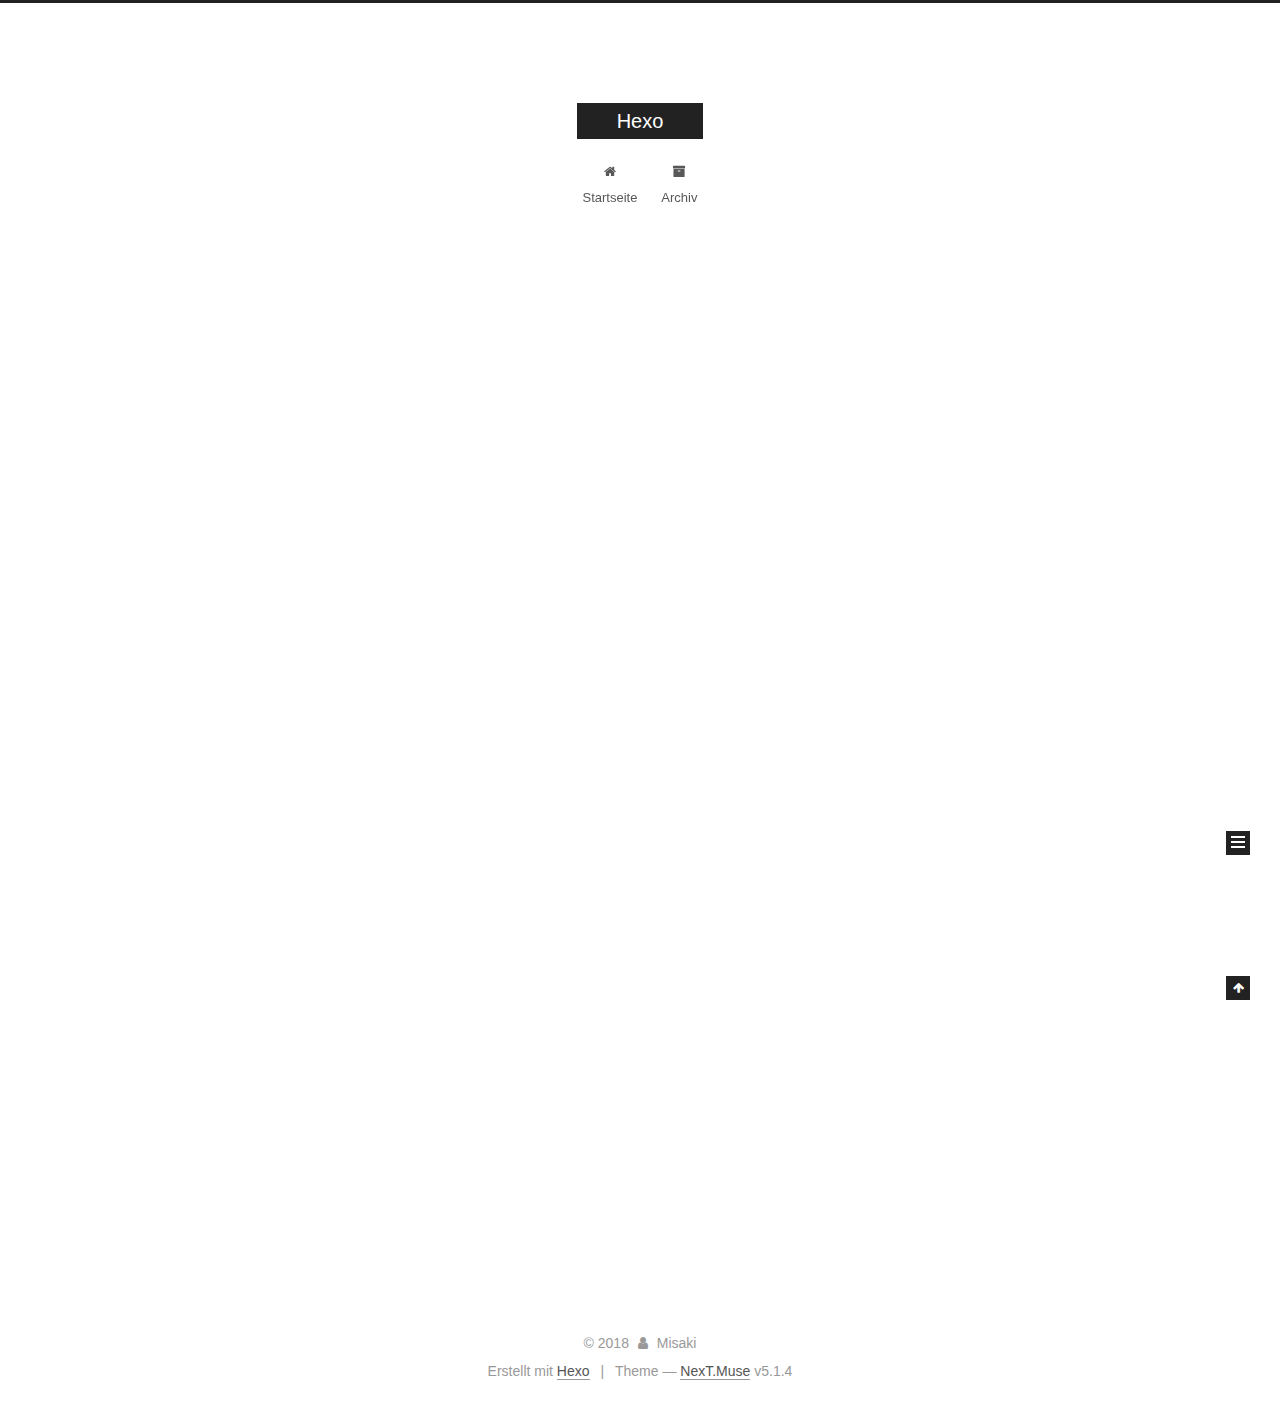
==== index.html @ 9cec0973 "Site updated: 2018-01-31 15:59:02" ====
<!DOCTYPE html>



  


<html class="theme-next muse use-motion" lang="">
<head>
  <meta charset="UTF-8"/>
<meta http-equiv="X-UA-Compatible" content="IE=edge" />
<meta name="viewport" content="width=device-width, initial-scale=1, maximum-scale=1"/>
<meta name="theme-color" content="#222">









<meta http-equiv="Cache-Control" content="no-transform" />
<meta http-equiv="Cache-Control" content="no-siteapp" />
















  
  
  <link href="/lib/fancybox/source/jquery.fancybox.css?v=2.1.5" rel="stylesheet" type="text/css" />







<link href="/lib/font-awesome/css/font-awesome.min.css?v=4.6.2" rel="stylesheet" type="text/css" />

<link href="/css/main.css?v=5.1.4" rel="stylesheet" type="text/css" />


  <link rel="apple-touch-icon" sizes="180x180" href="/images/apple-touch-icon-next.png?v=5.1.4">


  <link rel="icon" type="image/png" sizes="32x32" href="/images/favicon-32x32-next.png?v=5.1.4">


  <link rel="icon" type="image/png" sizes="16x16" href="/images/favicon-16x16-next.png?v=5.1.4">


  <link rel="mask-icon" href="/images/logo.svg?v=5.1.4" color="#222">





  <meta name="keywords" content="Hexo, NexT" />










<meta property="og:type" content="website">
<meta property="og:title" content="Hexo">
<meta property="og:url" content="https://zomflo.github.io/index.html">
<meta property="og:site_name" content="Hexo">
<meta name="twitter:card" content="summary">
<meta name="twitter:title" content="Hexo">



<script type="text/javascript" id="hexo.configurations">
  var NexT = window.NexT || {};
  var CONFIG = {
    root: '/',
    scheme: 'Muse',
    version: '5.1.4',
    sidebar: {"position":"left","display":"post","offset":12,"b2t":false,"scrollpercent":false,"onmobile":false},
    fancybox: true,
    tabs: true,
    motion: {"enable":true,"async":false,"transition":{"post_block":"fadeIn","post_header":"slideDownIn","post_body":"slideDownIn","coll_header":"slideLeftIn","sidebar":"slideUpIn"}},
    duoshuo: {
      userId: '0',
      author: 'Author'
    },
    algolia: {
      applicationID: '',
      apiKey: '',
      indexName: '',
      hits: {"per_page":10},
      labels: {"input_placeholder":"Search for Posts","hits_empty":"We didn't find any results for the search: ${query}","hits_stats":"${hits} results found in ${time} ms"}
    }
  };
</script>



  <link rel="canonical" href="https://zomflo.github.io/"/>





  <title>Hexo</title>
  








</head>

<body itemscope itemtype="http://schema.org/WebPage" lang="">

  
  
    
  

  <div class="container sidebar-position-left 
  page-home">
    <div class="headband"></div>

    <header id="header" class="header" itemscope itemtype="http://schema.org/WPHeader">
      <div class="header-inner"><div class="site-brand-wrapper">
  <div class="site-meta ">
    

    <div class="custom-logo-site-title">
      <a href="/"  class="brand" rel="start">
        <span class="logo-line-before"><i></i></span>
        <span class="site-title">Hexo</span>
        <span class="logo-line-after"><i></i></span>
      </a>
    </div>
      
        <p class="site-subtitle"></p>
      
  </div>

  <div class="site-nav-toggle">
    <button>
      <span class="btn-bar"></span>
      <span class="btn-bar"></span>
      <span class="btn-bar"></span>
    </button>
  </div>
</div>

<nav class="site-nav">
  

  
    <ul id="menu" class="menu">
      
        
        <li class="menu-item menu-item-home">
          <a href="/" rel="section">
            
              <i class="menu-item-icon fa fa-fw fa-home"></i> <br />
            
            Startseite
          </a>
        </li>
      
        
        <li class="menu-item menu-item-archives">
          <a href="/archives/" rel="section">
            
              <i class="menu-item-icon fa fa-fw fa-archive"></i> <br />
            
            Archiv
          </a>
        </li>
      

      
    </ul>
  

  
</nav>



 </div>
    </header>

    <main id="main" class="main">
      <div class="main-inner">
        <div class="content-wrap">
          <div id="content" class="content">
            
  <section id="posts" class="posts-expand">
    
      

  

  
  
  

  <article class="post post-type-normal" itemscope itemtype="http://schema.org/Article">
  
  
  
  <div class="post-block">
    <link itemprop="mainEntityOfPage" href="https://zomflo.github.io/2018/01/31/hello-world/">

    <span hidden itemprop="author" itemscope itemtype="http://schema.org/Person">
      <meta itemprop="name" content="Misaki">
      <meta itemprop="description" content="">
      <meta itemprop="image" content="/images/avatar.gif">
    </span>

    <span hidden itemprop="publisher" itemscope itemtype="http://schema.org/Organization">
      <meta itemprop="name" content="Hexo">
    </span>

    
      <header class="post-header">

        
        
          <h1 class="post-title" itemprop="name headline">
                
                <a class="post-title-link" href="/2018/01/31/hello-world/" itemprop="url">Hello World</a></h1>
        

        <div class="post-meta">
          <span class="post-time">
            
              <span class="post-meta-item-icon">
                <i class="fa fa-calendar-o"></i>
              </span>
              
                <span class="post-meta-item-text">Veröffentlicht am</span>
              
              <time title="Post created" itemprop="dateCreated datePublished" datetime="2018-01-31T15:38:17+08:00">
                2018-01-31
              </time>
            

            

            
          </span>

          

          
            
          

          
          

          

          

          

        </div>
      </header>
    

    
    
    
    <div class="post-body" itemprop="articleBody">

      
      

      
        
          
            <p>Welcome to <a href="https://hexo.io/" target="_blank" rel="noopener">Hexo</a>! This is your very first post. Check <a href="https://hexo.io/docs/" target="_blank" rel="noopener">documentation</a> for more info. If you get any problems when using Hexo, you can find the answer in <a href="https://hexo.io/docs/troubleshooting.html" target="_blank" rel="noopener">troubleshooting</a> or you can ask me on <a href="https://github.com/hexojs/hexo/issues" target="_blank" rel="noopener">GitHub</a>.</p>
<h2 id="Quick-Start"><a href="#Quick-Start" class="headerlink" title="Quick Start"></a>Quick Start</h2><h3 id="Create-a-new-post"><a href="#Create-a-new-post" class="headerlink" title="Create a new post"></a>Create a new post</h3><figure class="highlight bash"><table><tr><td class="gutter"><pre><span class="line">1</span><br></pre></td><td class="code"><pre><span class="line">$ hexo new <span class="string">"My New Post"</span></span><br></pre></td></tr></table></figure>
<p>More info: <a href="https://hexo.io/docs/writing.html" target="_blank" rel="noopener">Writing</a></p>
<h3 id="Run-server"><a href="#Run-server" class="headerlink" title="Run server"></a>Run server</h3><figure class="highlight bash"><table><tr><td class="gutter"><pre><span class="line">1</span><br></pre></td><td class="code"><pre><span class="line">$ hexo server</span><br></pre></td></tr></table></figure>
<p>More info: <a href="https://hexo.io/docs/server.html" target="_blank" rel="noopener">Server</a></p>
<h3 id="Generate-static-files"><a href="#Generate-static-files" class="headerlink" title="Generate static files"></a>Generate static files</h3><figure class="highlight bash"><table><tr><td class="gutter"><pre><span class="line">1</span><br></pre></td><td class="code"><pre><span class="line">$ hexo generate</span><br></pre></td></tr></table></figure>
<p>More info: <a href="https://hexo.io/docs/generating.html" target="_blank" rel="noopener">Generating</a></p>
<h3 id="Deploy-to-remote-sites"><a href="#Deploy-to-remote-sites" class="headerlink" title="Deploy to remote sites"></a>Deploy to remote sites</h3><figure class="highlight bash"><table><tr><td class="gutter"><pre><span class="line">1</span><br></pre></td><td class="code"><pre><span class="line">$ hexo deploy</span><br></pre></td></tr></table></figure>
<p>More info: <a href="https://hexo.io/docs/deployment.html" target="_blank" rel="noopener">Deployment</a></p>

          
        
      
    </div>
    
    
    

    

    

    

    <footer class="post-footer">
      

      

      

      
      
        <div class="post-eof"></div>
      
    </footer>
  </div>
  
  
  
  </article>


    
  </section>

  


          </div>
          


          

        </div>
        
          
  
  <div class="sidebar-toggle">
    <div class="sidebar-toggle-line-wrap">
      <span class="sidebar-toggle-line sidebar-toggle-line-first"></span>
      <span class="sidebar-toggle-line sidebar-toggle-line-middle"></span>
      <span class="sidebar-toggle-line sidebar-toggle-line-last"></span>
    </div>
  </div>

  <aside id="sidebar" class="sidebar">
    
    <div class="sidebar-inner">

      

      

      <section class="site-overview-wrap sidebar-panel sidebar-panel-active">
        <div class="site-overview">
          <div class="site-author motion-element" itemprop="author" itemscope itemtype="http://schema.org/Person">
            
              <p class="site-author-name" itemprop="name">Misaki</p>
              <p class="site-description motion-element" itemprop="description"></p>
          </div>

          <nav class="site-state motion-element">

            
              <div class="site-state-item site-state-posts">
              
                <a href="/archives/">
              
                  <span class="site-state-item-count">1</span>
                  <span class="site-state-item-name">Artikel</span>
                </a>
              </div>
            

            

            

          </nav>

          

          

          
          

          
          

          

        </div>
      </section>

      

      

    </div>
  </aside>


        
      </div>
    </main>

    <footer id="footer" class="footer">
      <div class="footer-inner">
        <div class="copyright">&copy; <span itemprop="copyrightYear">2018</span>
  <span class="with-love">
    <i class="fa fa-user"></i>
  </span>
  <span class="author" itemprop="copyrightHolder">Misaki</span>

  
</div>


  <div class="powered-by">Erstellt mit  <a class="theme-link" target="_blank" href="https://hexo.io">Hexo</a></div>



  <span class="post-meta-divider">|</span>



  <div class="theme-info">Theme &mdash; <a class="theme-link" target="_blank" href="https://github.com/iissnan/hexo-theme-next">NexT.Muse</a> v5.1.4</div>




        







        
      </div>
    </footer>

    
      <div class="back-to-top">
        <i class="fa fa-arrow-up"></i>
        
      </div>
    

    

  </div>

  

<script type="text/javascript">
  if (Object.prototype.toString.call(window.Promise) !== '[object Function]') {
    window.Promise = null;
  }
</script>









  












  
  
    <script type="text/javascript" src="/lib/jquery/index.js?v=2.1.3"></script>
  

  
  
    <script type="text/javascript" src="/lib/fastclick/lib/fastclick.min.js?v=1.0.6"></script>
  

  
  
    <script type="text/javascript" src="/lib/jquery_lazyload/jquery.lazyload.js?v=1.9.7"></script>
  

  
  
    <script type="text/javascript" src="/lib/velocity/velocity.min.js?v=1.2.1"></script>
  

  
  
    <script type="text/javascript" src="/lib/velocity/velocity.ui.min.js?v=1.2.1"></script>
  

  
  
    <script type="text/javascript" src="/lib/fancybox/source/jquery.fancybox.pack.js?v=2.1.5"></script>
  


  


  <script type="text/javascript" src="/js/src/utils.js?v=5.1.4"></script>

  <script type="text/javascript" src="/js/src/motion.js?v=5.1.4"></script>



  
  

  

  


  <script type="text/javascript" src="/js/src/bootstrap.js?v=5.1.4"></script>



  


  




	





  





  












  





  

  

  

  
  

  

  

  

</body>
</html>
---- css/main.css ----
/* normalize.css v3.0.2 | MIT License | git.io/normalize */
html {
  font-family: sans-serif; /* 1 */
  -ms-text-size-adjust: 100%; /* 2 */
  -webkit-text-size-adjust: 100%; /* 2 */
}
body {
  margin: 0;
}
article,
aside,
details,
figcaption,
figure,
footer,
header,
hgroup,
main,
menu,
nav,
section,
summary {
  display: block;
}
audio,
canvas,
progress,
video {
  display: inline-block; /* 1 */
  vertical-align: baseline; /* 2 */
}
audio:not([controls]) {
  display: none;
  height: 0;
}
[hidden],
template {
  display: none;
}
a {
  background-color: transparent;
}
a:active,
a:hover {
  outline: 0;
}
abbr[title] {
  border-bottom: 1px dotted;
}
b,
strong {
  font-weight: bold;
}
dfn {
  font-style: italic;
}
h1 {
  font-size: 2em;
  margin: 0.67em 0;
}
mark {
  background: #ff0;
  color: #000;
}
small {
  font-size: 80%;
}
sub,
sup {
  font-size: 75%;
  line-height: 0;
  position: relative;
  vertical-align: baseline;
}
sup {
  top: -0.5em;
}
sub {
  bottom: -0.25em;
}
img {
  border: 0;
}
svg:not(:root) {
  overflow: hidden;
}
figure {
  margin: 1em 40px;
}
hr {
  -moz-box-sizing: content-box;
  box-sizing: content-box;
  height: 0;
}
pre {
  overflow: auto;
}
code,
kbd,
pre,
samp {
  font-family: monospace, monospace;
  font-size: 1em;
}
button,
input,
optgroup,
select,
textarea {
  color: inherit; /* 1 */
  font: inherit; /* 2 */
  margin: 0; /* 3 */
}
button {
  overflow: visible;
}
button,
select {
  text-transform: none;
}
button,
html input[type="button"],
input[type="reset"],
input[type="submit"] {
  -webkit-appearance: button; /* 2 */
  cursor: pointer; /* 3 */
}
button[disabled],
html input[disabled] {
  cursor: default;
}
button::-moz-focus-inner,
input::-moz-focus-inner {
  border: 0;
  padding: 0;
}
input {
  line-height: normal;
}
input[type="checkbox"],
input[type="radio"] {
  box-sizing: border-box; /* 1 */
  padding: 0; /* 2 */
}
input[type="number"]::-webkit-inner-spin-button,
input[type="number"]::-webkit-outer-spin-button {
  height: auto;
}
input[type="search"] {
  -webkit-appearance: textfield; /* 1 */
  -moz-box-sizing: content-box;
  -webkit-box-sizing: content-box; /* 2 */
  box-sizing: content-box;
}
input[type="search"]::-webkit-search-cancel-button,
input[type="search"]::-webkit-search-decoration {
  -webkit-appearance: none;
}
fieldset {
  border: 1px solid #c0c0c0;
  margin: 0 2px;
  padding: 0.35em 0.625em 0.75em;
}
legend {
  border: 0; /* 1 */
  padding: 0; /* 2 */
}
textarea {
  overflow: auto;
}
optgroup {
  font-weight: bold;
}
table {
  border-collapse: collapse;
  border-spacing: 0;
}
td,
th {
  padding: 0;
}
::selection {
  background: #262a30;
  color: #fff;
}
body {
  position: relative;
  font-family: 'Lato', "PingFang SC", "Microsoft YaHei", sans-serif;
  font-size: 14px;
  line-height: 2;
  color: #555;
  background: #fff;
}
@media (max-width: 767px) {
  body {
    padding-right: 0 !important;
  }
}
@media (min-width: 768px) and (max-width: 991px) {
  body {
    padding-right: 0 !important;
  }
}
@media (min-width: 1600px) {
  body {
    font-size: 16px;
  }
}
h1,
h2,
h3,
h4,
h5,
h6 {
  margin: 0;
  padding: 0;
  font-weight: bold;
  line-height: 1.5;
  font-family: 'Lato', "PingFang SC", "Microsoft YaHei", sans-serif;
}
h2,
h3,
h4,
h5,
h6 {
  margin: 20px 0 15px;
}
h1 {
  font-size: 22px;
}
@media (max-width: 767px) {
  h1 {
    font-size: 18px;
  }
}
h2 {
  font-size: 20px;
}
@media (max-width: 767px) {
  h2 {
    font-size: 16px;
  }
}
h3 {
  font-size: 18px;
}
@media (max-width: 767px) {
  h3 {
    font-size: 14px;
  }
}
h4 {
  font-size: 16px;
}
@media (max-width: 767px) {
  h4 {
    font-size: 12px;
  }
}
h5 {
  font-size: 14px;
}
@media (max-width: 767px) {
  h5 {
    font-size: 10px;
  }
}
h6 {
  font-size: 12px;
}
@media (max-width: 767px) {
  h6 {
    font-size: 8px;
  }
}
p {
  margin: 0 0 20px 0;
}
a {
  color: #555;
  text-decoration: none;
  outline: none;
  border-bottom: 1px solid #999;
  word-wrap: break-word;
}
a:hover {
  color: #222;
  border-bottom-color: #222;
}
blockquote {
  margin: 0;
  padding: 0;
}
img {
  display: block;
  margin: auto;
  max-width: 100%;
  height: auto;
}
hr {
  margin: 40px 0;
  height: 3px;
  border: none;
  background-color: #ddd;
  background-image: repeating-linear-gradient(-45deg, #fff, #fff 4px, transparent 4px, transparent 8px);
}
blockquote {
  padding: 0 15px;
  color: #666;
  border-left: 4px solid #ddd;
}
blockquote cite::before {
  content: "-";
  padding: 0 5px;
}
dt {
  font-weight: 700;
}
dd {
  margin: 0;
  padding: 0;
}
kbd {
  border: 1px solid #ccc;
  border-radius: 0.2em;
  box-shadow: 0.1em 0.1em 0.2em rgba(0,0,0,0.1);
  background-color: #f9f9f9;
  font-family: inherit;
  background-image: -webkit-linear-gradient(top, #eee, #fff, #eee);
  padding: 0.1em 0.3em;
  white-space: nowrap;
}
.text-left {
  text-align: left;
}
.text-center {
  text-align: center;
}
.text-right {
  text-align: right;
}
.text-justify {
  text-align: justify;
}
.text-nowrap {
  white-space: nowrap;
}
.text-lowercase {
  text-transform: lowercase;
}
.text-uppercase {
  text-transform: uppercase;
}
.text-capitalize {
  text-transform: capitalize;
}
.center-block {
  display: block;
  margin-left: auto;
  margin-right: auto;
}
.clearfix:before,
.clearfix:after {
  content: " ";
  display: table;
}
.clearfix:after {
  clear: both;
}
.pullquote {
  width: 45%;
}
.pullquote.left {
  float: left;
  margin-left: 5px;
  margin-right: 10px;
}
.pullquote.right {
  float: right;
  margin-left: 10px;
  margin-right: 5px;
}
.affix.affix.affix {
  position: fixed;
}
.translation {
  margin-top: -20px;
  font-size: 14px;
  color: #999;
}
.scrollbar-measure {
  width: 100px;
  height: 100px;
  overflow: scroll;
  position: absolute;
  top: -9999px;
}
.use-motion .motion-element {
  opacity: 0;
}
table {
  margin: 20px 0;
  width: 100%;
  border-collapse: collapse;
  border-spacing: 0;
  border: 1px solid #ddd;
  font-size: 14px;
  table-layout: fixed;
  word-wrap: break-all;
}
table>tbody>tr:nth-of-type(odd) {
  background-color: #f9f9f9;
}
table>tbody>tr:hover {
  background-color: #f5f5f5;
}
caption,
th,
td {
  padding: 8px;
  text-align: left;
  vertical-align: middle;
  font-weight: normal;
}
th,
td {
  border-bottom: 3px solid #ddd;
  border-right: 1px solid #eee;
}
th {
  padding-bottom: 10px;
  font-weight: 700;
}
td {
  border-bottom-width: 1px;
}
html,
body {
  height: 100%;
}
.container {
  position: relative;
  min-height: 100%;
}
.header-inner {
  margin: 0 auto;
  padding: 100px 0 70px;
  width: 700px;
}
@media (min-width: 1600px) {
  .container .header-inner {
    width: 900px;
  }
}
.main {
  padding-bottom: 150px;
}
.main-inner {
  margin: 0 auto;
  width: 700px;
}
@media (min-width: 1600px) {
  .container .main-inner {
    width: 900px;
  }
}
.footer {
  position: absolute;
  left: 0;
  bottom: 0;
  width: 100%;
  min-height: 50px;
}
.footer-inner {
  box-sizing: border-box;
  margin: 20px auto;
  width: 700px;
}
@media (min-width: 1600px) {
  .container .footer-inner {
    width: 900px;
  }
}
pre,
.highlight {
  overflow: auto;
  margin: 20px 0;
  padding: 0;
  font-size: 13px;
  color: #4d4d4c;
  background: #f7f7f7;
  line-height: 1.6;
}
pre,
code {
  font-family: consolas, Menlo, "PingFang SC", "Microsoft YaHei", monospace;
}
code {
  padding: 2px 4px;
  word-wrap: break-word;
  color: #555;
  background: #eee;
  border-radius: 3px;
  font-size: 13px;
}
pre {
  padding: 10px;
}
pre code {
  padding: 0;
  color: #4d4d4c;
  background: none;
  text-shadow: none;
}
.highlight {
  border-radius: 1px;
}
.highlight pre {
  border: none;
  margin: 0;
  padding: 10px 0;
}
.highlight table {
  margin: 0;
  width: auto;
  border: none;
}
.highlight td {
  border: none;
  padding: 0;
}
.highlight figcaption {
  font-size: 1em;
  color: #4d4d4c;
  line-height: 1em;
  margin-bottom: 1em;
}
.highlight figcaption:before,
.highlight figcaption:after {
  content: " ";
  display: table;
}
.highlight figcaption:after {
  clear: both;
}
.highlight figcaption a {
  float: right;
  color: #4d4d4c;
}
.highlight figcaption a:hover {
  border-bottom-color: #4d4d4c;
}
.highlight .gutter pre {
  padding-left: 10px;
  padding-right: 10px;
  color: #869194;
  text-align: right;
  background-color: #eff2f3;
}
.highlight .code pre {
  width: 100%;
  padding-left: 10px;
  padding-right: 10px;
  background-color: #f7f7f7;
}
.highlight .line {
  height: 20px;
}
.gutter {
  -webkit-user-select: none;
  -moz-user-select: none;
  -ms-user-select: none;
  user-select: none;
}
.gist table {
  width: auto;
}
.gist table td {
  border: none;
}
pre .deletion {
  background: #fdd;
}
pre .addition {
  background: #dfd;
}
pre .meta {
  color: #8959a8;
}
pre .comment {
  color: #8e908c;
}
pre .variable,
pre .attribute,
pre .tag,
pre .regexp,
pre .ruby .constant,
pre .xml .tag .title,
pre .xml .pi,
pre .xml .doctype,
pre .html .doctype,
pre .css .id,
pre .css .class,
pre .css .pseudo {
  color: #c82829;
}
pre .number,
pre .preprocessor,
pre .built_in,
pre .literal,
pre .params,
pre .constant,
pre .command {
  color: #f5871f;
}
pre .ruby .class .title,
pre .css .rules .attribute,
pre .string,
pre .value,
pre .inheritance,
pre .header,
pre .ruby .symbol,
pre .xml .cdata,
pre .special,
pre .number,
pre .formula {
  color: #718c00;
}
pre .title,
pre .css .hexcolor {
  color: #3e999f;
}
pre .function,
pre .python .decorator,
pre .python .title,
pre .ruby .function .title,
pre .ruby .title .keyword,
pre .perl .sub,
pre .javascript .title,
pre .coffeescript .title {
  color: #4271ae;
}
pre .keyword,
pre .javascript .function {
  color: #8959a8;
}
.full-image.full-image.full-image.full-image {
  border: none;
  max-width: 100%;
  width: auto;
  margin: 20px auto 25px;
}
@media (min-width: 992px) {
  .full-image.full-image.full-image.full-image {
    max-width: none;
    width: 110%;
    margin: 25px -5%;
  }
}
.blockquote-center,
.page-home .post-type-quote blockquote,
.page-post-detail .post-type-quote blockquote {
  position: relative;
  margin: 40px 0;
  padding: 0;
  border-left: none;
  text-align: center;
}
.blockquote-center::before,
.page-home .post-type-quote blockquote::before,
.page-post-detail .post-type-quote blockquote::before,
.blockquote-center::after,
.page-home .post-type-quote blockquote::after,
.page-post-detail .post-type-quote blockquote::after {
  position: absolute;
  content: ' ';
  display: block;
  width: 100%;
  height: 24px;
  opacity: 0.2;
  background-repeat: no-repeat;
  background-position: 0 -6px;
  background-size: 22px 22px;
}
.blockquote-center::before,
.page-home .post-type-quote blockquote::before,
.page-post-detail .post-type-quote blockquote::before {
  top: -20px;
  background-image: url("../images/quote-l.svg");
  border-top: 1px solid #ccc;
}
.blockquote-center::after,
.page-home .post-type-quote blockquote::after,
.page-post-detail .post-type-quote blockquote::after {
  bottom: -20px;
  background-image: url("../images/quote-r.svg");
  border-bottom: 1px solid #ccc;
  background-position: 100% 8px;
}
.blockquote-center p,
.page-home .post-type-quote blockquote p,
.page-post-detail .post-type-quote blockquote p,
.blockquote-center div,
.page-home .post-type-quote blockquote div,
.page-post-detail .post-type-quote blockquote div {
  text-align: center;
}
.post .post-body .group-picture img {
  box-sizing: border-box;
  padding: 0 3px;
  border: none;
}
.post .group-picture-row {
  overflow: hidden;
  margin-top: 6px;
}
.post .group-picture-row:first-child {
  margin-top: 0;
}
.post .group-picture-column {
  float: left;
}
.page-post-detail .post-body .group-picture-column {
  float: none;
  margin-top: 10px;
  width: auto !important;
}
.page-post-detail .post-body .group-picture-column img {
  margin: 0 auto;
}
.page-archive .group-picture-container {
  overflow: hidden;
}
.page-archive .group-picture-row {
  float: left;
}
.page-archive .group-picture-row:first-child {
  margin-top: 6px;
}
.page-archive .group-picture-column {
  max-width: 150px;
  max-height: 150px;
}
.post-body .note {
  position: relative;
  padding: 15px;
  margin-bottom: 20px;
  border: 1px solid #eee;
  border-left-width: 5px;
  border-radius: 3px;
}
.post-body .note h2,
.post-body .note h3,
.post-body .note h4,
.post-body .note h5,
.post-body .note h6 {
  margin-top: 0;
  margin-bottom: 0;
  border-bottom: initial;
  padding-top: 0 !important;
}
.post-body .note p:first-child,
.post-body .note ul:first-child,
.post-body .note ol:first-child,
.post-body .note table:first-child,
.post-body .note pre:first-child,
.post-body .note blockquote:first-child {
  margin-top: 0;
}
.post-body .note p:last-child,
.post-body .note ul:last-child,
.post-body .note ol:last-child,
.post-body .note table:last-child,
.post-body .note pre:last-child,
.post-body .note blockquote:last-child {
  margin-bottom: 0;
}
.post-body .note.default {
  border-left-color: #777;
}
.post-body .note.default h2,
.post-body .note.default h3,
.post-body .note.default h4,
.post-body .note.default h5,
.post-body .note.default h6 {
  color: #777;
}
.post-body .note.primary {
  border-left-color: #6f42c1;
}
.post-body .note.primary h2,
.post-body .note.primary h3,
.post-body .note.primary h4,
.post-body .note.primary h5,
.post-body .note.primary h6 {
  color: #6f42c1;
}
.post-body .note.info {
  border-left-color: #428bca;
}
.post-body .note.info h2,
.post-body .note.info h3,
.post-body .note.info h4,
.post-body .note.info h5,
.post-body .note.info h6 {
  color: #428bca;
}
.post-body .note.success {
  border-left-color: #5cb85c;
}
.post-body .note.success h2,
.post-body .note.success h3,
.post-body .note.success h4,
.post-body .note.success h5,
.post-body .note.success h6 {
  color: #5cb85c;
}
.post-body .note.warning {
  border-left-color: #f0ad4e;
}
.post-body .note.warning h2,
.post-body .note.warning h3,
.post-body .note.warning h4,
.post-body .note.warning h5,
.post-body .note.warning h6 {
  color: #f0ad4e;
}
.post-body .note.danger {
  border-left-color: #d9534f;
}
.post-body .note.danger h2,
.post-body .note.danger h3,
.post-body .note.danger h4,
.post-body .note.danger h5,
.post-body .note.danger h6 {
  color: #d9534f;
}
.post-body .label {
  display: inline;
  padding: 0 2px;
  white-space: nowrap;
}
.post-body .label.default {
  background-color: #f0f0f0;
}
.post-body .label.primary {
  background-color: #efe6f7;
}
.post-body .label.info {
  background-color: #e5f2f8;
}
.post-body .label.success {
  background-color: #e7f4e9;
}
.post-body .label.warning {
  background-color: #fcf6e1;
}
.post-body .label.danger {
  background-color: #fae8eb;
}
.post-body .tabs {
  position: relative;
  display: block;
  margin-bottom: 20px;
  padding-top: 10px;
}
.post-body .tabs ul.nav-tabs {
  margin: 0;
  padding: 0;
  display: flex;
  margin-bottom: -1px;
}
@media (max-width: 413px) {
  .post-body .tabs ul.nav-tabs {
    display: block;
    margin-bottom: 5px;
  }
}
.post-body .tabs ul.nav-tabs li.tab {
  list-style-type: none !important;
  margin: 0 0.25em 0 0;
  border-top: 3px solid transparent;
  border-left: 1px solid transparent;
  border-right: 1px solid transparent;
}
@media (max-width: 413px) {
  .post-body .tabs ul.nav-tabs li.tab {
    margin: initial;
    border-top: 1px solid transparent;
    border-left: 3px solid transparent;
    border-right: 1px solid transparent;
    border-bottom: 1px solid transparent;
  }
}
.post-body .tabs ul.nav-tabs li.tab a {
  outline: 0;
  border-bottom: initial;
  display: block;
  line-height: 1.8em;
  padding: 0.25em 0.75em;
  transition-duration: 0.2s;
  transition-timing-function: ease-out;
  transition-delay: 0s;
}
.post-body .tabs ul.nav-tabs li.tab a i {
  width: 1.285714285714286em;
}
.post-body .tabs ul.nav-tabs li.tab.active {
  border-top: 3px solid #fc6423;
  border-left: 1px solid #ddd;
  border-right: 1px solid #ddd;
  background-color: #fff;
}
@media (max-width: 413px) {
  .post-body .tabs ul.nav-tabs li.tab.active {
    border-top: 1px solid #ddd;
    border-left: 3px solid #fc6423;
    border-right: 1px solid #ddd;
    border-bottom: 1px solid #ddd;
  }
}
.post-body .tabs ul.nav-tabs li.tab.active a {
  cursor: default;
  color: #555;
}
.post-body .tabs .tab-content {
  background-color: #fff;
}
.post-body .tabs .tab-content .tab-pane {
  border: 1px solid #ddd;
  padding: 20px 20px 0 20px;
}
.post-body .tabs .tab-content .tab-pane:not(.active) {
  display: none !important;
}
.post-body .tabs .tab-content .tab-pane.active {
  display: block !important;
}
.btn {
  display: inline-block;
  padding: 0 20px;
  font-size: 14px;
  color: #fff;
  background: #222;
  border: 2px solid #222;
  text-decoration: none;
  border-radius: 0;
  transition-property: background-color;
  transition-duration: 0.2s;
  transition-timing-function: ease-in-out;
  transition-delay: 0s;
  line-height: 2;
}
.btn:hover {
  border-color: #222;
  color: #222;
  background: #fff;
}
.btn +.btn {
  margin: 0 0 8px 8px;
}
.btn .fa-fw {
  width: 1.285714285714286em;
  text-align: left;
}
.btn-bar {
  display: block;
  width: 22px;
  height: 2px;
  background: #555;
  border-radius: 1px;
}
.btn-bar+.btn-bar {
  margin-top: 4px;
}
.pagination {
  margin: 120px 0 40px;
  text-align: center;
  border-top: 1px solid #eee;
}
.page-number-basic,
.pagination .prev,
.pagination .next,
.pagination .page-number,
.pagination .space {
  display: inline-block;
  position: relative;
  top: -1px;
  margin: 0 10px;
  padding: 0 11px;
}
@media (max-width: 767px) {
  .page-number-basic,
  .pagination .prev,
  .pagination .next,
  .pagination .page-number,
  .pagination .space {
    margin: 0 5px;
  }
}
.pagination .prev,
.pagination .next,
.pagination .page-number {
  border-bottom: 0;
  border-top: 1px solid #eee;
  transition-property: border-color;
  transition-duration: 0.2s;
  transition-timing-function: ease-in-out;
  transition-delay: 0s;
}
.pagination .prev:hover,
.pagination .next:hover,
.pagination .page-number:hover {
  border-top-color: #222;
}
.pagination .space {
  padding: 0;
  margin: 0;
}
.pagination .prev {
  margin-left: 0;
}
.pagination .next {
  margin-right: 0;
}
.pagination .page-number.current {
  color: #fff;
  background: #ccc;
  border-top-color: #ccc;
}
@media (max-width: 767px) {
  .pagination {
    border-top: none;
  }
  .pagination .prev,
  .pagination .next,
  .pagination .page-number {
    margin-bottom: 10px;
    border-top: 0;
    border-bottom: 1px solid #eee;
    padding: 0 10px;
  }
  .pagination .prev:hover,
  .pagination .next:hover,
  .pagination .page-number:hover {
    border-bottom-color: #222;
  }
}
.comments {
  margin: 60px 20px 0;
}
.tag-cloud {
  text-align: center;
}
.tag-cloud a {
  display: inline-block;
  margin: 10px;
}
.back-to-top {
  box-sizing: border-box;
  position: fixed;
  bottom: -100px;
  right: 30px;
  z-index: 1050;
  padding: 0 6px;
  width: 24px;
  background: #222;
  font-size: 12px;
  opacity: 1;
  color: #fff;
  cursor: pointer;
  text-align: center;
  -webkit-transform: translateZ(0);
  transition-property: bottom;
  transition-duration: 0.2s;
  transition-timing-function: ease-in-out;
  transition-delay: 0s;
}
@media (min-width: 768px) and (max-width: 991px) {
  .back-to-top {
    display: none !important;
  }
}
@media (max-width: 767px) {
  .back-to-top {
    display: none !important;
  }
}
.back-to-top.back-to-top-on {
  bottom: 19px;
}
.header {
  background: transparent;
}
.header-inner {
  position: relative;
}
.headband {
  height: 3px;
  background: #222;
}
.site-meta {
  margin: 0;
  text-align: center;
}
@media (max-width: 767px) {
  .site-meta {
    text-align: center;
  }
}
.brand {
  position: relative;
  display: inline-block;
  padding: 0 40px;
  color: #fff;
  background: #222;
  border-bottom: none;
}
.brand:hover {
  color: #fff;
}
.logo {
  display: inline-block;
  margin-right: 5px;
  line-height: 36px;
  vertical-align: top;
}
.site-title {
  display: inline-block;
  vertical-align: top;
  line-height: 36px;
  font-size: 20px;
  font-weight: normal;
  font-family: 'Lato', "PingFang SC", "Microsoft YaHei", sans-serif;
}
.site-subtitle {
  margin-top: 10px;
  font-size: 13px;
  color: #999;
}
.use-motion .brand {
  opacity: 0;
}
.use-motion .logo,
.use-motion .site-title,
.use-motion .site-subtitle {
  opacity: 0;
  position: relative;
  top: -10px;
}
.site-nav-toggle {
  display: none;
  position: absolute;
  top: 10px;
  left: 10px;
}
@media (max-width: 767px) {
  .site-nav-toggle {
    display: block;
  }
}
.site-nav-toggle button {
  margin-top: 2px;
  padding: 9px 10px;
  background: transparent;
  border: none;
}
@media (max-width: 767px) {
  .site-nav {
    display: none;
    margin: 0 -10px;
    padding: 0 10px;
    clear: both;
    border-top: 1px solid #ddd;
  }
}
@media (min-width: 768px) and (max-width: 991px) {
  .site-nav {
    display: block !important;
  }
}
@media (min-width: 992px) {
  .site-nav {
    display: block !important;
  }
}
.menu {
  margin-top: 20px;
  padding-left: 0;
  text-align: center;
}
.menu .menu-item {
  display: inline-block;
  margin: 0 10px;
  list-style: none;
}
@media screen and (max-width: 767px) {
  .menu .menu-item {
    margin-top: 10px;
  }
}
.menu .menu-item a {
  display: block;
  font-size: 13px;
  line-height: inherit;
  border-bottom: 1px solid transparent;
  transition-property: border-color;
  transition-duration: 0.2s;
  transition-timing-function: ease-in-out;
  transition-delay: 0s;
}
.menu .menu-item a:hover {
  border-bottom-color: #222;
}
.menu .menu-item .fa {
  margin-right: 5px;
}
.use-motion .menu-item {
  opacity: 0;
}
.post-body {
  font-family: 'Lato', "PingFang SC", "Microsoft YaHei", sans-serif;
}
@media (max-width: 767px) {
  .post-body {
    word-break: break-word;
  }
}
.post-body .fancybox img {
  display: block !important;
  margin: 0 auto;
  cursor: pointer;
  cursor: zoom-in;
  cursor: -webkit-zoom-in;
}
.post-body .image-caption,
.post-body .figure .caption {
  margin: -20px auto 15px;
  text-align: center;
  font-size: 14px;
  color: #999;
  font-weight: bold;
  line-height: 1;
}
.post-sticky-flag {
  display: inline-block;
  font-size: 16px;
  -ms-transform: rotate(30deg);
  -webkit-transform: rotate(30deg);
  -moz-transform: rotate(30deg);
  -ms-transform: rotate(30deg);
  -o-transform: rotate(30deg);
  transform: rotate(30deg);
}
.use-motion .post-block,
.use-motion .pagination,
.use-motion .comments {
  opacity: 0;
}
.use-motion .post-header {
  opacity: 0;
}
.use-motion .post-body {
  opacity: 0;
}
.use-motion .collection-title {
  opacity: 0;
}
.posts-expand {
  padding-top: 40px;
}
@media (max-width: 767px) {
  .posts-expand {
    margin: 0 20px;
  }
  .post-body pre .gutter pre {
    padding-right: 10px;
  }
  .post-body .highlight {
    margin-left: 0px;
    margin-right: 0px;
    padding: 0;
  }
  .post-body .highlight .gutter pre {
    padding-right: 10px;
  }
}
@media (min-width: 992px) {
  .posts-expand .post-body {
    text-align: justify;
  }
}
.posts-expand .post-body h2,
.posts-expand .post-body h3,
.posts-expand .post-body h4,
.posts-expand .post-body h5,
.posts-expand .post-body h6 {
  padding-top: 10px;
}
.posts-expand .post-body h2 .header-anchor,
.posts-expand .post-body h3 .header-anchor,
.posts-expand .post-body h4 .header-anchor,
.posts-expand .post-body h5 .header-anchor,
.posts-expand .post-body h6 .header-anchor {
  float: right;
  margin-left: 10px;
  color: #ccc;
  border-bottom-style: none;
  visibility: hidden;
}
.posts-expand .post-body h2 .header-anchor:hover,
.posts-expand .post-body h3 .header-anchor:hover,
.posts-expand .post-body h4 .header-anchor:hover,
.posts-expand .post-body h5 .header-anchor:hover,
.posts-expand .post-body h6 .header-anchor:hover {
  color: inherit;
}
.posts-expand .post-body h2:hover .header-anchor,
.posts-expand .post-body h3:hover .header-anchor,
.posts-expand .post-body h4:hover .header-anchor,
.posts-expand .post-body h5:hover .header-anchor,
.posts-expand .post-body h6:hover .header-anchor {
  visibility: visible;
}
.posts-expand .post-body ul li {
  list-style: circle;
}
.posts-expand .post-body img {
  box-sizing: border-box;
  margin: auto;
  padding: 3px;
  border: 1px solid #ddd;
}
.posts-expand .post-body .fancybox img {
  margin: 0 auto 25px;
}
@media (max-width: 767px) {
  .posts-collapse {
    margin: 0 20px;
  }
  .posts-collapse .post-title,
  .posts-collapse .post-meta {
    display: block;
    width: auto;
    text-align: left;
  }
}
.posts-collapse {
  position: relative;
  z-index: 1010;
  margin-left: 55px;
}
.posts-collapse::after {
  content: " ";
  position: absolute;
  top: 20px;
  left: 0;
  margin-left: -2px;
  width: 4px;
  height: 100%;
  background: #f5f5f5;
  z-index: -1;
}
@media (max-width: 767px) {
  .posts-collapse {
    margin: 0 20px;
  }
}
.posts-collapse .collection-title {
  position: relative;
  margin: 60px 0;
}
.posts-collapse .collection-title h1,
.posts-collapse .collection-title h2 {
  margin-left: 20px;
}
.posts-collapse .collection-title small {
  color: #bbb;
  margin-left: 5px;
}
.posts-collapse .collection-title::before {
  content: " ";
  position: absolute;
  left: 0;
  top: 50%;
  margin-left: -4px;
  margin-top: -4px;
  width: 8px;
  height: 8px;
  background: #bbb;
  border-radius: 50%;
}
.posts-collapse .post {
  margin: 30px 0;
}
.posts-collapse .post-header {
  position: relative;
  transition-duration: 0.2s;
  transition-timing-function: ease-in-out;
  transition-delay: 0s;
  transition-property: border;
  border-bottom: 1px dashed #ccc;
}
.posts-collapse .post-header::before {
  content: " ";
  position: absolute;
  left: 0;
  top: 12px;
  width: 6px;
  height: 6px;
  margin-left: -4px;
  background: #bbb;
  border-radius: 50%;
  border: 1px solid #fff;
  transition-duration: 0.2s;
  transition-timing-function: ease-in-out;
  transition-delay: 0s;
  transition-property: background;
}
.posts-collapse .post-header:hover {
  border-bottom-color: #666;
}
.posts-collapse .post-header:hover::before {
  background: #222;
}
.posts-collapse .post-meta {
  position: absolute;
  font-size: 12px;
  left: 20px;
  top: 5px;
}
.posts-collapse .post-comments-count {
  display: none;
}
.posts-collapse .post-title {
  margin-left: 60px;
  font-size: 16px;
  font-weight: normal;
  line-height: inherit;
}
.posts-collapse .post-title::after {
  margin-left: 3px;
  opacity: 0.6;
}
.posts-collapse .post-title a {
  color: #666;
  border-bottom: none;
}
.page-home .post-type-quote .post-header,
.page-post-detail .post-type-quote .post-header,
.page-home .post-type-quote .post-tags,
.page-post-detail .post-type-quote .post-tags {
  display: none;
}
.posts-expand .post-title {
  text-align: center;
  word-break: break-word;
  font-weight: 400;
}
.posts-expand .post-title-link {
  display: inline-block;
  position: relative;
  color: #555;
  border-bottom: none;
  line-height: 1.2;
  vertical-align: top;
}
.posts-expand .post-title-link::before {
  content: "";
  position: absolute;
  width: 100%;
  height: 2px;
  bottom: 0;
  left: 0;
  background-color: #000;
  visibility: hidden;
  -webkit-transform: scaleX(0);
  -moz-transform: scaleX(0);
  -ms-transform: scaleX(0);
  -o-transform: scaleX(0);
  transform: scaleX(0);
  transition-duration: 0.2s;
  transition-timing-function: ease-in-out;
  transition-delay: 0s;
}
.posts-expand .post-title-link:hover::before {
  visibility: visible;
  -webkit-transform: scaleX(1);
  -moz-transform: scaleX(1);
  -ms-transform: scaleX(1);
  -o-transform: scaleX(1);
  transform: scaleX(1);
}
.posts-expand .post-title-link .fa {
  font-size: 16px;
}
.posts-expand .post-meta {
  margin: 3px 0 60px 0;
  color: #999;
  font-family: 'Lato', "PingFang SC", "Microsoft YaHei", sans-serif;
  font-size: 12px;
  text-align: center;
}
.posts-expand .post-meta .post-category-list {
  display: inline-block;
  margin: 0;
  padding: 3px;
}
.posts-expand .post-meta .post-category-list-link {
  color: #999;
}
.posts-expand .post-meta .post-description {
  font-size: 14px;
  margin-top: 2px;
}
.post-meta-divider {
  margin: 0 0.5em;
}
.post-meta-item-icon {
  margin-right: 3px;
}
@media (min-width: 768px) and (max-width: 991px) {
  .post-meta-item-icon {
    display: inline-block;
  }
}
@media (max-width: 767px) {
  .post-meta-item-icon {
    display: inline-block;
  }
}
@media (min-width: 768px) and (max-width: 991px) {
  .post-meta-item-text {
    display: none;
  }
}
@media (max-width: 767px) {
  .post-meta-item-text {
    display: none;
  }
}
@media (max-width: 767px) {
  .posts-expand .post-comments-count {
    display: none;
  }
}
.post-button {
  margin-top: 40px;
}
.posts-expand .post-tags {
  margin-top: 40px;
  text-align: center;
}
.posts-expand .post-tags a {
  display: inline-block;
  margin-right: 10px;
  font-size: 13px;
}
.post-nav {
  display: table;
  margin-top: 15px;
  width: 100%;
  border-top: 1px solid #eee;
}
.post-nav-divider {
  display: table-cell;
  width: 10%;
}
.post-nav-item {
  display: table-cell;
  padding: 10px 0 0 0;
  width: 45%;
  vertical-align: top;
}
.post-nav-item a {
  position: relative;
  display: block;
  line-height: 25px;
  font-size: 14px;
  color: #555;
  border-bottom: none;
}
.post-nav-item a:hover {
  color: #222;
  border-bottom: none;
}
.post-nav-item a:active {
  top: 2px;
}
.post-nav-item .fa {
  position: absolute;
  top: 8px;
  left: 0;
  font-size: 12px;
}
.post-nav-next a {
  padding-left: 15px;
}
.post-nav-prev {
  text-align: right;
}
.post-nav-prev a {
  padding-right: 15px;
}
.post-nav-prev .fa {
  right: 0;
  left: auto;
}
.posts-expand .post-eof {
  display: block;
  margin: 80px auto 60px;
  width: 8%;
  height: 1px;
  background: #ccc;
  text-align: center;
}
.post:last-child .post-eof.post-eof.post-eof {
  display: none;
}
.post-gallery {
  display: table;
  table-layout: fixed;
  width: 100%;
  border-collapse: separate;
}
.post-gallery-row {
  display: table-row;
}
.post-gallery .post-gallery-img {
  display: table-cell;
  text-align: center;
  vertical-align: middle;
  border: none;
}
.post-gallery .post-gallery-img img {
  max-width: 100%;
  max-height: 100%;
  border: none;
}
.fancybox-close,
.fancybox-close:hover {
  border: none;
}
.rtl.post-body p,
.rtl.post-body a,
.rtl.post-body h1,
.rtl.post-body h2,
.rtl.post-body h3,
.rtl.post-body h4,
.rtl.post-body h5,
.rtl.post-body h6,
.rtl.post-body li,
.rtl.post-body ul,
.rtl.post-body ol {
  direction: rtl;
  font-family: UKIJ Ekran;
}
.rtl.post-title {
  font-family: UKIJ Ekran;
}
.sidebar {
  position: fixed;
  right: 0;
  top: 0;
  bottom: 0;
  width: 0;
  z-index: 1040;
  box-shadow: inset 0 2px 6px #000;
  background: #222;
  -webkit-transform: translateZ(0);
}
.sidebar a {
  color: #999;
  border-bottom-color: #555;
}
.sidebar a:hover {
  color: #eee;
}
@media (min-width: 768px) and (max-width: 991px) {
  .sidebar {
    display: none !important;
  }
}
@media (max-width: 767px) {
  .sidebar {
    display: none !important;
  }
}
.sidebar-inner {
  position: relative;
  padding: 20px 10px;
  color: #999;
  text-align: center;
}
.site-overview-wrap {
  overflow: hidden;
}
.site-overview {
  overflow-y: auto;
  overflow-x: hidden;
}
.sidebar-toggle {
  position: fixed;
  right: 30px;
  bottom: 45px;
  width: 14px;
  height: 14px;
  padding: 5px;
  background: #222;
  line-height: 0;
  z-index: 1050;
  cursor: pointer;
  -webkit-transform: translateZ(0);
}
@media (min-width: 768px) and (max-width: 991px) {
  .sidebar-toggle {
    display: none !important;
  }
}
@media (max-width: 767px) {
  .sidebar-toggle {
    display: none !important;
  }
}
.sidebar-toggle-line {
  position: relative;
  display: inline-block;
  vertical-align: top;
  height: 2px;
  width: 100%;
  background: #fff;
  margin-top: 3px;
}
.sidebar-toggle-line:first-child {
  margin-top: 0;
}
.site-author-image {
  display: block;
  margin: 0 auto;
  padding: 2px;
  max-width: 96px;
  height: auto;
  border: 2px solid #333;
}
.site-author-name {
  margin: 5px 0 0;
  text-align: center;
  color: #f5f5f5;
  font-weight: normal;
}
.site-description {
  margin-top: 5px;
  text-align: center;
  font-size: 14px;
  color: #999;
}
.site-state {
  overflow: hidden;
  line-height: 1.4;
  white-space: nowrap;
  text-align: center;
}
.site-state-item {
  display: inline-block;
  padding: 0 15px;
  border-left: 1px solid #333;
}
.site-state-item:first-child {
  border-left: none;
}
.site-state-item a {
  border-bottom: none;
}
.site-state-item-count {
  display: block;
  text-align: center;
  color: inherit;
  font-weight: 600;
  font-size: 18px;
}
.site-state-item-name {
  font-size: 13px;
  color: inherit;
}
.feed-link {
  margin-top: 20px;
}
.feed-link a {
  display: inline-block;
  padding: 0 15px;
  color: #fc6423;
  border: 1px solid #fc6423;
  border-radius: 4px;
}
.feed-link a i {
  color: #fc6423;
  font-size: 14px;
}
.feed-link a:hover {
  color: #fff;
  background: #fc6423;
}
.feed-link a:hover i {
  color: #fff;
}
.links-of-author {
  margin-top: 20px;
}
.links-of-author a {
  display: inline-block;
  vertical-align: middle;
  margin-right: 10px;
  margin-bottom: 10px;
  border-bottom-color: #555;
  font-size: 13px;
}
.links-of-author a:before {
  display: inline-block;
  vertical-align: middle;
  margin-right: 3px;
  content: " ";
  width: 4px;
  height: 4px;
  border-radius: 50%;
  background: #427858;
}
.links-of-blogroll {
  font-size: 13px;
}
.links-of-blogroll-title {
  margin-top: 20px;
  font-size: 14px;
  font-weight: 600;
}
.links-of-blogroll-list {
  margin: 0;
  padding: 0;
  list-style: none;
}
.links-of-blogroll-item {
  padding: 2px 10px;
}
.links-of-blogroll-item a {
  max-width: 280px;
  box-sizing: border-box;
  display: inline-block;
  overflow: hidden;
  white-space: nowrap;
  text-overflow: ellipsis;
}
.sidebar-nav {
  margin: 0 0 20px;
  padding-left: 0;
}
.sidebar-nav li {
  display: inline-block;
  cursor: pointer;
  border-bottom: 1px solid transparent;
  font-size: 14px;
  color: #555;
}
.sidebar-nav li:hover {
  color: #f5f5f5;
}
.page-post-detail .sidebar-nav-toc {
  padding: 0 5px;
}
.page-post-detail .sidebar-nav-overview {
  margin-left: 10px;
}
.sidebar-nav .sidebar-nav-active {
  color: #87daff;
  border-bottom-color: #87daff;
}
.sidebar-nav .sidebar-nav-active:hover {
  color: #87daff;
}
.sidebar-panel {
  display: none;
}
.sidebar-panel-active {
  display: block;
}
.post-toc-empty {
  font-size: 14px;
  color: #666;
}
.post-toc-wrap {
  overflow: hidden;
}
.post-toc {
  overflow: auto;
}
.post-toc ol {
  margin: 0;
  padding: 0 2px 5px 10px;
  text-align: left;
  list-style: none;
  font-size: 14px;
}
.post-toc ol > ol {
  padding-left: 0;
}
.post-toc ol a {
  transition-duration: 0.2s;
  transition-timing-function: ease-in-out;
  transition-delay: 0s;
  transition-property: all;
  color: #999;
  border-bottom-color: #555;
}
.post-toc ol a:hover {
  color: #ccc;
  border-bottom-color: #ccc;
}
.post-toc .nav-item {
  overflow: hidden;
  text-overflow: ellipsis;
  text-align: justify;
  white-space: nowrap;
  line-height: 1.8;
}
.post-toc .nav .nav-child {
  display: none;
}
.post-toc .nav .active > .nav-child {
  display: block;
}
.post-toc .nav .active-current > .nav-child {
  display: block;
}
.post-toc .nav .active-current > .nav-child > .nav-item {
  display: block;
}
.post-toc .nav .active > a {
  color: #87daff;
  border-bottom-color: #87daff;
}
.post-toc .nav .active-current > a {
  color: #87daff;
}
.post-toc .nav .active-current > a:hover {
  color: #87daff;
}
.footer {
  font-size: 14px;
  color: #999;
}
.footer img {
  border: none;
}
.footer-inner {
  text-align: center;
}
.with-love {
  display: inline-block;
  margin: 0 5px;
}
.powered-by,
.theme-info {
  display: inline-block;
}
.cc-license {
  margin-top: 10px;
  text-align: center;
}
.cc-license .cc-opacity {
  opacity: 0.7;
  border-bottom: none;
}
.cc-license .cc-opacity:hover {
  opacity: 0.9;
}
.cc-license img {
  display: inline-block;
}
.theme-next #ds-thread #ds-reset {
  color: #555;
}
.theme-next #ds-thread #ds-reset .ds-replybox {
  margin-bottom: 30px;
}
.theme-next #ds-thread #ds-reset .ds-replybox .ds-avatar,
.theme-next #ds-reset .ds-avatar img {
  box-shadow: none;
}
.theme-next #ds-thread #ds-reset .ds-textarea-wrapper {
  border-color: #c7d4e1;
  background: none;
  border-top-right-radius: 3px;
  border-top-left-radius: 3px;
}
.theme-next #ds-thread #ds-reset .ds-textarea-wrapper textarea {
  height: 60px;
}
.theme-next #ds-reset .ds-rounded-top {
  border-radius: 0;
}
.theme-next #ds-thread #ds-reset .ds-post-toolbar {
  box-sizing: border-box;
  border: 1px solid #c7d4e1;
  background: #f6f8fa;
}
.theme-next #ds-thread #ds-reset .ds-post-options {
  height: 40px;
  border: none;
  background: none;
}
.theme-next #ds-thread #ds-reset .ds-toolbar-buttons {
  top: 11px;
}
.theme-next #ds-thread #ds-reset .ds-sync {
  top: 5px;
}
.theme-next #ds-thread #ds-reset .ds-post-button {
  top: 4px;
  right: 5px;
  width: 90px;
  height: 30px;
  border: 1px solid #c5ced7;
  border-radius: 3px;
  background-image: linear-gradient(#fbfbfc, #f5f7f9);
  color: #60676d;
}
.theme-next #ds-thread #ds-reset .ds-post-button:hover {
  background-position: 0 -30px;
  color: #60676d;
}
.theme-next #ds-thread #ds-reset .ds-comments-info {
  padding: 10px 0;
}
.theme-next #ds-thread #ds-reset .ds-sort {
  display: none;
}
.theme-next #ds-thread #ds-reset li.ds-tab a.ds-current {
  border: none;
  background: #f6f8fa;
  color: #60676d;
}
.theme-next #ds-thread #ds-reset li.ds-tab a.ds-current:hover {
  background-color: #e9f0f7;
  color: #60676d;
}
.theme-next #ds-thread #ds-reset li.ds-tab a {
  border-radius: 2px;
  padding: 5px;
}
.theme-next #ds-thread #ds-reset .ds-login-buttons p {
  color: #999;
  line-height: 36px;
}
.theme-next #ds-thread #ds-reset .ds-login-buttons .ds-service-list li {
  height: 28px;
}
.theme-next #ds-thread #ds-reset .ds-service-list a {
  background: none;
  padding: 5px;
  border: 1px solid;
  border-radius: 3px;
  text-align: center;
}
.theme-next #ds-thread #ds-reset .ds-service-list a:hover {
  color: #fff;
  background: #666;
}
.theme-next #ds-thread #ds-reset .ds-service-list .ds-weibo {
  color: #fc9b00;
  border-color: #fc9b00;
}
.theme-next #ds-thread #ds-reset .ds-service-list .ds-weibo:hover {
  background: #fc9b00;
}
.theme-next #ds-thread #ds-reset .ds-service-list .ds-qq {
  color: #60a3ec;
  border-color: #60a3ec;
}
.theme-next #ds-thread #ds-reset .ds-service-list .ds-qq:hover {
  background: #60a3ec;
}
.theme-next #ds-thread #ds-reset .ds-service-list .ds-renren {
  color: #2e7ac4;
  border-color: #2e7ac4;
}
.theme-next #ds-thread #ds-reset .ds-service-list .ds-renren:hover {
  background: #2e7ac4;
}
.theme-next #ds-thread #ds-reset .ds-service-list .ds-douban {
  color: #37994c;
  border-color: #37994c;
}
.theme-next #ds-thread #ds-reset .ds-service-list .ds-douban:hover {
  background: #37994c;
}
.theme-next #ds-thread #ds-reset .ds-service-list .ds-kaixin {
  color: #fef20d;
  border-color: #fef20d;
}
.theme-next #ds-thread #ds-reset .ds-service-list .ds-kaixin:hover {
  background: #fef20d;
}
.theme-next #ds-thread #ds-reset .ds-service-list .ds-netease {
  color: #f00;
  border-color: #f00;
}
.theme-next #ds-thread #ds-reset .ds-service-list .ds-netease:hover {
  background: #f00;
}
.theme-next #ds-thread #ds-reset .ds-service-list .ds-sohu {
  color: #ffcb05;
  border-color: #ffcb05;
}
.theme-next #ds-thread #ds-reset .ds-service-list .ds-sohu:hover {
  background: #ffcb05;
}
.theme-next #ds-thread #ds-reset .ds-service-list .ds-baidu {
  color: #2831e0;
  border-color: #2831e0;
}
.theme-next #ds-thread #ds-reset .ds-service-list .ds-baidu:hover {
  background: #2831e0;
}
.theme-next #ds-thread #ds-reset .ds-service-list .ds-google {
  color: #166bec;
  border-color: #166bec;
}
.theme-next #ds-thread #ds-reset .ds-service-list .ds-google:hover {
  background: #166bec;
}
.theme-next #ds-thread #ds-reset .ds-service-list .ds-weixin {
  color: #00ce0d;
  border-color: #00ce0d;
}
.theme-next #ds-thread #ds-reset .ds-service-list .ds-weixin:hover {
  background: #00ce0d;
}
.theme-next #ds-thread #ds-reset .ds-service-list .ds-more-services {
  border: none;
}
.theme-next #ds-thread #ds-reset .ds-service-list .ds-more-services:hover {
  background: none;
}
.theme-next #ds-reset .duoshuo-ua-admin {
  display: inline-block;
  color: #f00;
}
.theme-next #ds-reset .duoshuo-ua-platform,
.theme-next #ds-reset .duoshuo-ua-browser {
  color: #ccc;
}
.theme-next #ds-reset .duoshuo-ua-platform .fa,
.theme-next #ds-reset .duoshuo-ua-browser .fa {
  display: inline-block;
  margin-right: 3px;
}
.theme-next #ds-reset .duoshuo-ua-separator {
  display: inline-block;
  margin-left: 5px;
}
.theme-next .this_ua {
  background-color: #ccc !important;
  border-radius: 4px;
  padding: 0 5px !important;
  margin: 1px 1px !important;
  border: 1px solid #bbb !important;
  color: #fff;
  display: inline-block !important;
}
.theme-next .this_ua.admin {
  background-color: #d9534f !important;
  border-color: #d9534f !important;
}
.theme-next .this_ua.platform.iOS,
.theme-next .this_ua.platform.Mac,
.theme-next .this_ua.platform.Windows {
  background-color: #39b3d7 !important;
  border-color: #46b8da !important;
}
.theme-next .this_ua.platform.Linux {
  background-color: #3a3a3a !important;
  border-color: #1f1f1f !important;
}
.theme-next .this_ua.platform.Android {
  background-color: #00c47d !important;
  border-color: #01b171 !important;
}
.theme-next .this_ua.browser.Mobile,
.theme-next .this_ua.browser.Chrome {
  background-color: #5cb85c !important;
  border-color: #4cae4c !important;
}
.theme-next .this_ua.browser.Firefox {
  background-color: #f0ad4e !important;
  border-color: #eea236 !important;
}
.theme-next .this_ua.browser.Maxthon,
.theme-next .this_ua.browser.IE {
  background-color: #428bca !important;
  border-color: #357ebd !important;
}
.theme-next .this_ua.browser.baidu,
.theme-next .this_ua.browser.UCBrowser,
.theme-next .this_ua.browser.Opera {
  background-color: #d9534f !important;
  border-color: #d43f3a !important;
}
.theme-next .this_ua.browser.Android,
.theme-next .this_ua.browser.QQBrowser {
  background-color: #78ace9 !important;
  border-color: #4cae4c !important;
}
.post-spread {
  margin-top: 20px;
  text-align: center;
}
.jiathis_style {
  display: inline-block;
}
.jiathis_style a {
  border: none;
}
.fa {
  font-family: FontAwesome !important;
}
.post-spread {
  margin-top: 20px;
  text-align: center;
}
.bdshare-slide-button-box a {
  border: none;
}
.bdsharebuttonbox {
  display: inline-block;
}
.bdsharebuttonbox a {
  border: none;
}
.local-search-pop-overlay {
  position: fixed;
  width: 100%;
  height: 100%;
  top: 0;
  left: 0;
  z-index: 2080;
  background-color: rgba(0,0,0,0.3);
}
.local-search-popup {
  display: none;
  position: fixed;
  top: 10%;
  left: 50%;
  margin-left: -350px;
  width: 700px;
  height: 80%;
  padding: 0;
  background: #fff;
  color: #333;
  z-index: 9999;
  border-radius: 5px;
}
@media (max-width: 767px) {
  .local-search-popup {
    padding: 0;
    top: 0;
    left: 0;
    margin: 0;
    width: 100%;
    height: 100%;
    border-radius: 0;
  }
}
.local-search-popup ul.search-result-list {
  padding: 0;
  margin: 0 5px;
}
.local-search-popup p.search-result {
  border-bottom: 1px dashed #ccc;
  padding: 5px 0;
}
.local-search-popup a.search-result-title {
  font-weight: bold;
  font-size: 16px;
}
.local-search-popup .search-keyword {
  border-bottom: 1px dashed #f00;
  font-weight: bold;
  color: #f00;
}
.local-search-popup .local-search-header {
  padding: 5px;
  height: 36px;
  background: #f5f5f5;
  border-top-left-radius: 5px;
  border-top-right-radius: 5px;
}
.local-search-popup #local-search-result {
  overflow: auto;
  position: relative;
  padding: 5px 25px;
  height: calc(100% - 55px);
}
.local-search-popup .local-search-input-wrapper {
  display: inline-block;
  width: calc(100% - 90px);
  height: 36px;
  line-height: 36px;
  padding: 0 5px;
}
.local-search-popup .local-search-input-wrapper input {
  padding: 8px 0;
  height: 20px;
  display: block;
  width: 100%;
  outline: none;
  border: none;
  background: transparent;
  vertical-align: middle;
}
.local-search-popup .search-icon,
.local-search-popup .popup-btn-close {
  display: inline-block;
  font-size: 18px;
  color: #999;
  height: 36px;
  width: 18px;
  padding-left: 10px;
  padding-right: 10px;
}
.local-search-popup .search-icon {
  float: left;
}
.local-search-popup .popup-btn-close {
  border-left: 1px solid #eee;
  float: right;
  cursor: pointer;
}
.local-search-popup #no-result {
  position: absolute;
  left: 50%;
  top: 50%;
  -webkit-transform: translate(-50%, -50%);
  -webkit-transform: translate(-50%, -50%);
  -moz-transform: translate(-50%, -50%);
  -ms-transform: translate(-50%, -50%);
  -o-transform: translate(-50%, -50%);
  transform: translate(-50%, -50%);
  color: #ccc;
}
.site-uv,
.site-pv,
.page-pv {
  display: inline-block;
}
.site-uv .busuanzi-value,
.site-pv .busuanzi-value,
.page-pv .busuanzi-value {
  margin: 0 5px;
}
.site-uv {
  margin-right: 10px;
}
.site-uv::after {
  content: "|";
  padding-left: 10px;
}
.page-archive .archive-page-counter {
  position: relative;
  top: 3px;
  left: 20px;
}
@media (max-width: 767px) {
  .page-archive .archive-page-counter {
    top: 5px;
  }
}
.page-archive .posts-collapse .archive-move-on {
  position: absolute;
  top: 11px;
  left: 0;
  margin-left: -6px;
  width: 10px;
  height: 10px;
  opacity: 0.5;
  background: #555;
  border: 1px solid #fff;
  border-radius: 50%;
}
.category-all-page .category-all-title {
  text-align: center;
}
.category-all-page .category-all {
  margin-top: 20px;
}
.category-all-page .category-list {
  margin: 0;
  padding: 0;
  list-style: none;
}
.category-all-page .category-list-item {
  margin: 5px 10px;
}
.category-all-page .category-list-count {
  color: #bbb;
}
.category-all-page .category-list-count:before {
  display: inline;
  content: " (";
}
.category-all-page .category-list-count:after {
  display: inline;
  content: ") ";
}
.category-all-page .category-list-child {
  padding-left: 10px;
}
#schedule ul#event-list {
  padding-left: 30px;
}
#schedule ul#event-list hr {
  margin: 20px 0 45px 0 !important;
  background: #222;
}
#schedule ul#event-list hr:after {
  display: inline-block;
  content: 'NOW';
  background: #222;
  color: #fff;
  font-weight: bold;
  text-align: right;
  padding: 0 5px;
}
#schedule ul#event-list li.event {
  margin: 20px 0px;
  background: #f9f9f9;
  padding-left: 10px;
  min-height: 40px;
}
#schedule ul#event-list li.event h2.event-summary {
  margin: 0;
  padding-bottom: 3px;
}
#schedule ul#event-list li.event h2.event-summary:before {
  display: inline-block;
  font-family: FontAwesome;
  font-size: 8px;
  content: '\f111';
  vertical-align: middle;
  margin-right: 25px;
  color: #bbb;
}
#schedule ul#event-list li.event span.event-relative-time {
  display: inline-block;
  font-size: 12px;
  font-weight: 400;
  padding-left: 12px;
  color: #bbb;
}
#schedule ul#event-list li.event span.event-details {
  display: block;
  color: #bbb;
  margin-left: 56px;
  padding-top: 3px;
  padding-bottom: 6px;
  text-indent: -24px;
  line-height: 18px;
}
#schedule ul#event-list li.event span.event-details:before {
  text-indent: 0;
  display: inline-block;
  width: 14px;
  font-family: FontAwesome;
  text-align: center;
  margin-right: 9px;
  color: #bbb;
}
#schedule ul#event-list li.event span.event-details.event-location:before {
  content: '\f041';
}
#schedule ul#event-list li.event span.event-details.event-duration:before {
  content: '\f017';
}
#schedule ul#event-list li.event-past {
  background: #fcfcfc;
}
#schedule ul#event-list li.event-past > * {
  opacity: 0.6;
}
#schedule ul#event-list li.event-past h2.event-summary {
  color: #bbb;
}
#schedule ul#event-list li.event-past h2.event-summary:before {
  color: #dfdfdf;
}
#schedule ul#event-list li.event-now {
  background: #222;
  color: #fff;
  padding: 15px 0 15px 10px;
}
#schedule ul#event-list li.event-now h2.event-summary:before {
  -webkit-transform: scale(1.2);
  -moz-transform: scale(1.2);
  -ms-transform: scale(1.2);
  -o-transform: scale(1.2);
  transform: scale(1.2);
  color: #fff;
  animation: dot-flash 1s alternate infinite ease-in-out;
}
#schedule ul#event-list li.event-now * {
  color: #fff !important;
}
@-moz-keyframes dot-flash {
  from {
    opacity: 1;
    -webkit-transform: scale(1.1);
    -moz-transform: scale(1.1);
    -ms-transform: scale(1.1);
    -o-transform: scale(1.1);
    transform: scale(1.1);
  }
  to {
    opacity: 0;
    -webkit-transform: scale(1);
    -moz-transform: scale(1);
    -ms-transform: scale(1);
    -o-transform: scale(1);
    transform: scale(1);
  }
}
@-webkit-keyframes dot-flash {
  from {
    opacity: 1;
    -webkit-transform: scale(1.1);
    -moz-transform: scale(1.1);
    -ms-transform: scale(1.1);
    -o-transform: scale(1.1);
    transform: scale(1.1);
  }
  to {
    opacity: 0;
    -webkit-transform: scale(1);
    -moz-transform: scale(1);
    -ms-transform: scale(1);
    -o-transform: scale(1);
    transform: scale(1);
  }
}
@-o-keyframes dot-flash {
  from {
    opacity: 1;
    -webkit-transform: scale(1.1);
    -moz-transform: scale(1.1);
    -ms-transform: scale(1.1);
    -o-transform: scale(1.1);
    transform: scale(1.1);
  }
  to {
    opacity: 0;
    -webkit-transform: scale(1);
    -moz-transform: scale(1);
    -ms-transform: scale(1);
    -o-transform: scale(1);
    transform: scale(1);
  }
}
@keyframes dot-flash {
  from {
    opacity: 1;
    -webkit-transform: scale(1.1);
    -moz-transform: scale(1.1);
    -ms-transform: scale(1.1);
    -o-transform: scale(1.1);
    transform: scale(1.1);
  }
  to {
    opacity: 0;
    -webkit-transform: scale(1);
    -moz-transform: scale(1);
    -ms-transform: scale(1);
    -o-transform: scale(1);
    transform: scale(1);
  }
}
.page-post-detail .sidebar-toggle-line {
  background: #87daff;
}
.page-post-detail .comments {
  overflow: hidden;
}
@media (max-width: 767px) {
  .header-inner,
  .container .main-inner,
  .footer-inner {
    width: auto;
  }
}
embed {
  display: block;
  margin: 0px auto 25px auto;
}
.custom-logo .site-meta-headline {
  text-align: center;
}
.custom-logo .brand {
  background: none;
}
.custom-logo .site-title {
  margin: 10px auto 0;
  font-size: 24px;
  color: #222;
}
.custom-logo .site-title a {
  border: none;
}
.custom-logo-image {
  margin: 0 auto;
  padding: 5px;
  max-width: 150px;
  background: #fff;
}
@media (max-width: 767px) {
  .site-nav {
    position: absolute;
    left: 0;
    top: 52px;
    margin: 0;
    width: 100%;
    padding: 0;
    background: #fff;
    border-bottom: 1px solid #ddd;
    z-index: 1030;
  }
}
@media (max-width: 767px) {
  .menu {
    text-align: left;
  }
}
@media (max-width: 767px) {
  .menu .menu-item {
    display: block;
    margin: 0 10px;
    vertical-align: top;
  }
}
@media (max-width: 767px) {
  .menu .menu-item br {
    display: none;
  }
}
@media (max-width: 767px) {
  .menu .menu-item a {
    padding: 5px 10px;
  }
}
.menu .menu-item .fa {
  margin-right: 0;
}
.site-search form {
  display: none;
}
.links-of-blogroll-inline .links-of-blogroll-item {
  display: inline-block;
}
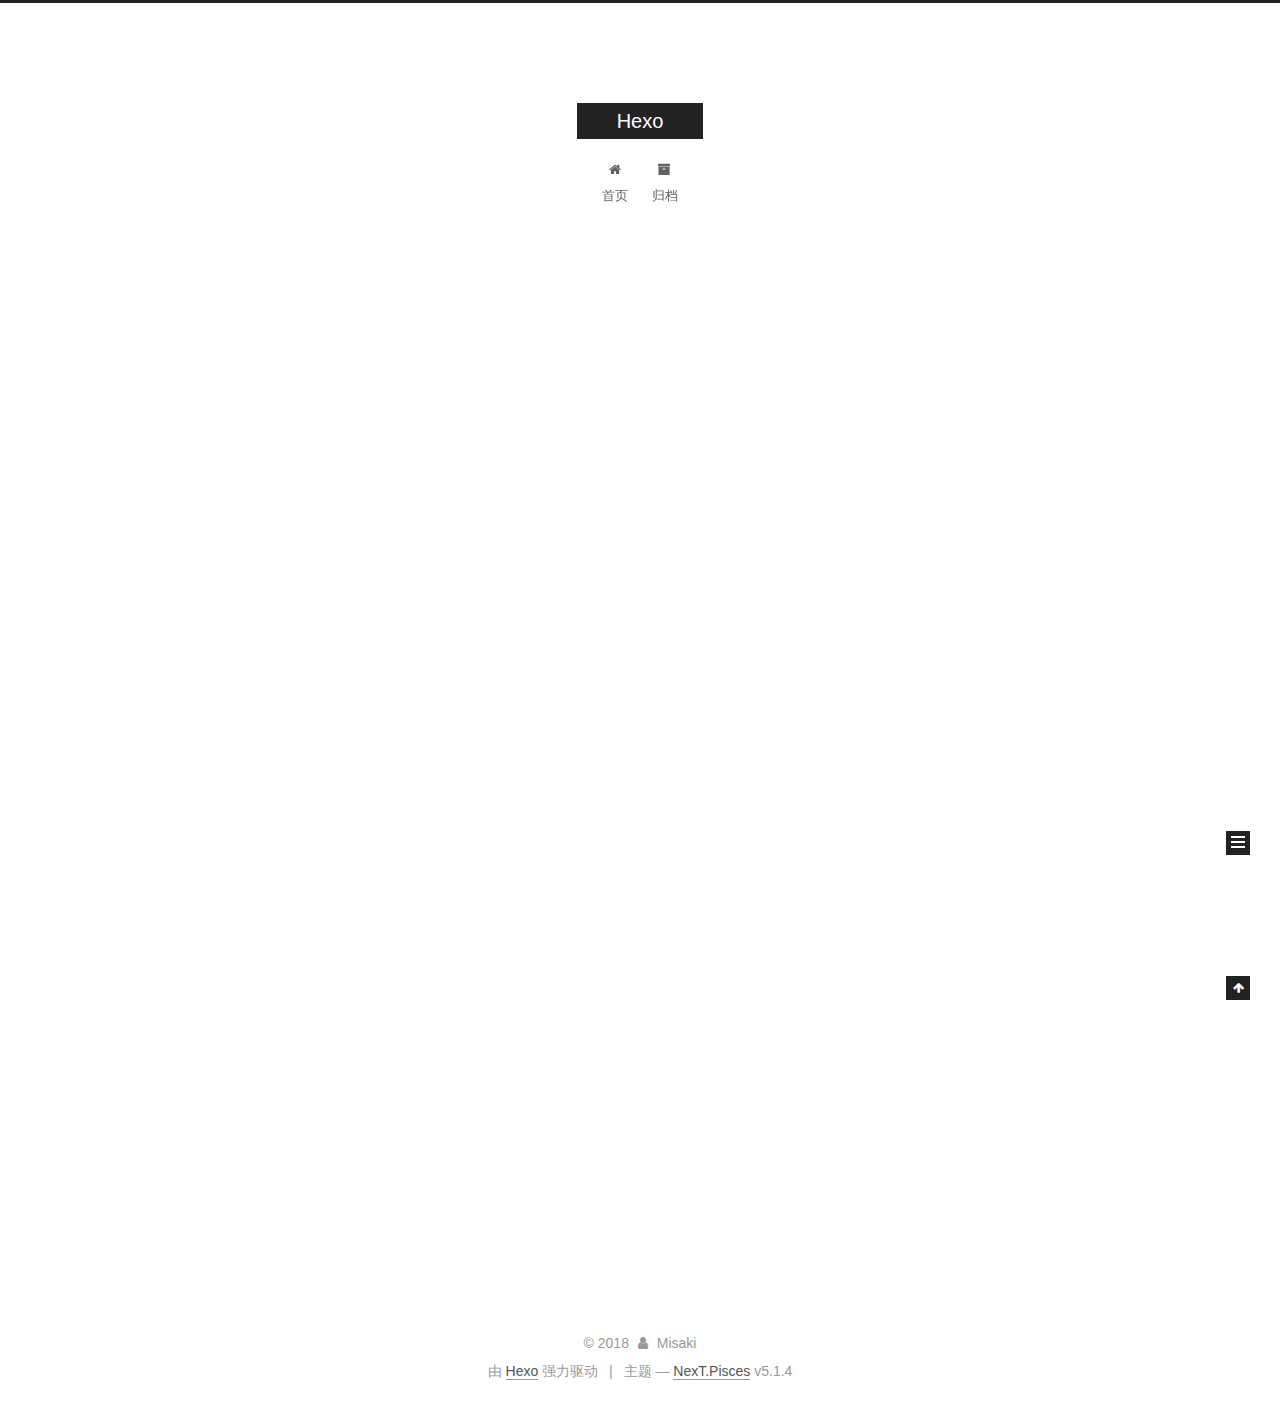
==== commit 010d0c92: "Site updated: 2018-02-02 16:09:49" ====
--- a/index.html
+++ b/index.html
@@ -5,7 +5,7 @@
   
 
 
-<html class="theme-next muse use-motion" lang="">
+<html class="theme-next pisces use-motion" lang="zh-Hans">
 <head>
   <meta charset="UTF-8"/>
 <meta http-equiv="X-UA-Compatible" content="IE=edge" />
@@ -79,12 +79,16 @@
 
 
 
+<meta name="description" content="寄蜉蝣于天地 渺沧海之一粟">
 <meta property="og:type" content="website">
 <meta property="og:title" content="Hexo">
 <meta property="og:url" content="https://zomflo.github.io/index.html">
 <meta property="og:site_name" content="Hexo">
+<meta property="og:description" content="寄蜉蝣于天地 渺沧海之一粟">
+<meta property="og:locale" content="zh-Hans">
 <meta name="twitter:card" content="summary">
 <meta name="twitter:title" content="Hexo">
+<meta name="twitter:description" content="寄蜉蝣于天地 渺沧海之一粟">
 
 
 
@@ -92,7 +96,7 @@
   var NexT = window.NexT || {};
   var CONFIG = {
     root: '/',
-    scheme: 'Muse',
+    scheme: 'Pisces',
     version: '5.1.4',
     sidebar: {"position":"left","display":"post","offset":12,"b2t":false,"scrollpercent":false,"onmobile":false},
     fancybox: true,
@@ -100,7 +104,7 @@
     motion: {"enable":true,"async":false,"transition":{"post_block":"fadeIn","post_header":"slideDownIn","post_body":"slideDownIn","coll_header":"slideLeftIn","sidebar":"slideUpIn"}},
     duoshuo: {
       userId: '0',
-      author: 'Author'
+      author: '博主'
     },
     algolia: {
       applicationID: '',
@@ -132,7 +136,7 @@
 
 </head>
 
-<body itemscope itemtype="http://schema.org/WebPage" lang="">
+<body itemscope itemtype="http://schema.org/WebPage" lang="zh-Hans">
 
   
   
@@ -181,7 +185,7 @@
             
               <i class="menu-item-icon fa fa-fw fa-home"></i> <br />
             
-            Startseite
+            首页
           </a>
         </li>
       
@@ -191,7 +195,7 @@
             
               <i class="menu-item-icon fa fa-fw fa-archive"></i> <br />
             
-            Archiv
+            归档
           </a>
         </li>
       
@@ -233,7 +237,7 @@
     <span hidden itemprop="author" itemscope itemtype="http://schema.org/Person">
       <meta itemprop="name" content="Misaki">
       <meta itemprop="description" content="">
-      <meta itemprop="image" content="/images/avatar.gif">
+      <meta itemprop="image" content="/img/avatar.png">
     </span>
 
     <span hidden itemprop="publisher" itemscope itemtype="http://schema.org/Organization">
@@ -257,9 +261,9 @@
                 <i class="fa fa-calendar-o"></i>
               </span>
               
-                <span class="post-meta-item-text">Veröffentlicht am</span>
+                <span class="post-meta-item-text">发表于</span>
               
-              <time title="Post created" itemprop="dateCreated datePublished" datetime="2018-01-31T15:38:17+08:00">
+              <time title="创建于" itemprop="dateCreated datePublished" datetime="2018-01-31T15:38:17+08:00">
                 2018-01-31
               </time>
             
@@ -378,8 +382,12 @@
         <div class="site-overview">
           <div class="site-author motion-element" itemprop="author" itemscope itemtype="http://schema.org/Person">
             
+              <img class="site-author-image" itemprop="image"
+                src="/img/avatar.png"
+                alt="Misaki" />
+            
               <p class="site-author-name" itemprop="name">Misaki</p>
-              <p class="site-description motion-element" itemprop="description"></p>
+              <p class="site-description motion-element" itemprop="description">寄蜉蝣于天地 渺沧海之一粟</p>
           </div>
 
           <nav class="site-state motion-element">
@@ -390,7 +398,7 @@
                 <a href="/archives/">
               
                   <span class="site-state-item-count">1</span>
-                  <span class="site-state-item-name">Artikel</span>
+                  <span class="site-state-item-name">日志</span>
                 </a>
               </div>
             
@@ -440,7 +448,7 @@
 </div>
 
 
-  <div class="powered-by">Erstellt mit  <a class="theme-link" target="_blank" href="https://hexo.io">Hexo</a></div>
+  <div class="powered-by">由 <a class="theme-link" target="_blank" href="https://hexo.io">Hexo</a> 强力驱动</div>
 
 
 
@@ -448,7 +456,7 @@
 
 
 
-  <div class="theme-info">Theme &mdash; <a class="theme-link" target="_blank" href="https://github.com/iissnan/hexo-theme-next">NexT.Muse</a> v5.1.4</div>
+  <div class="theme-info">主题 &mdash; <a class="theme-link" target="_blank" href="https://github.com/iissnan/hexo-theme-next">NexT.Pisces</a> v5.1.4</div>
 
 
 
@@ -548,6 +556,13 @@
   
   
 
+
+  <script type="text/javascript" src="/js/src/affix.js?v=5.1.4"></script>
+
+  <script type="text/javascript" src="/js/src/schemes/pisces.js?v=5.1.4"></script>
+
+
+
   
 
   
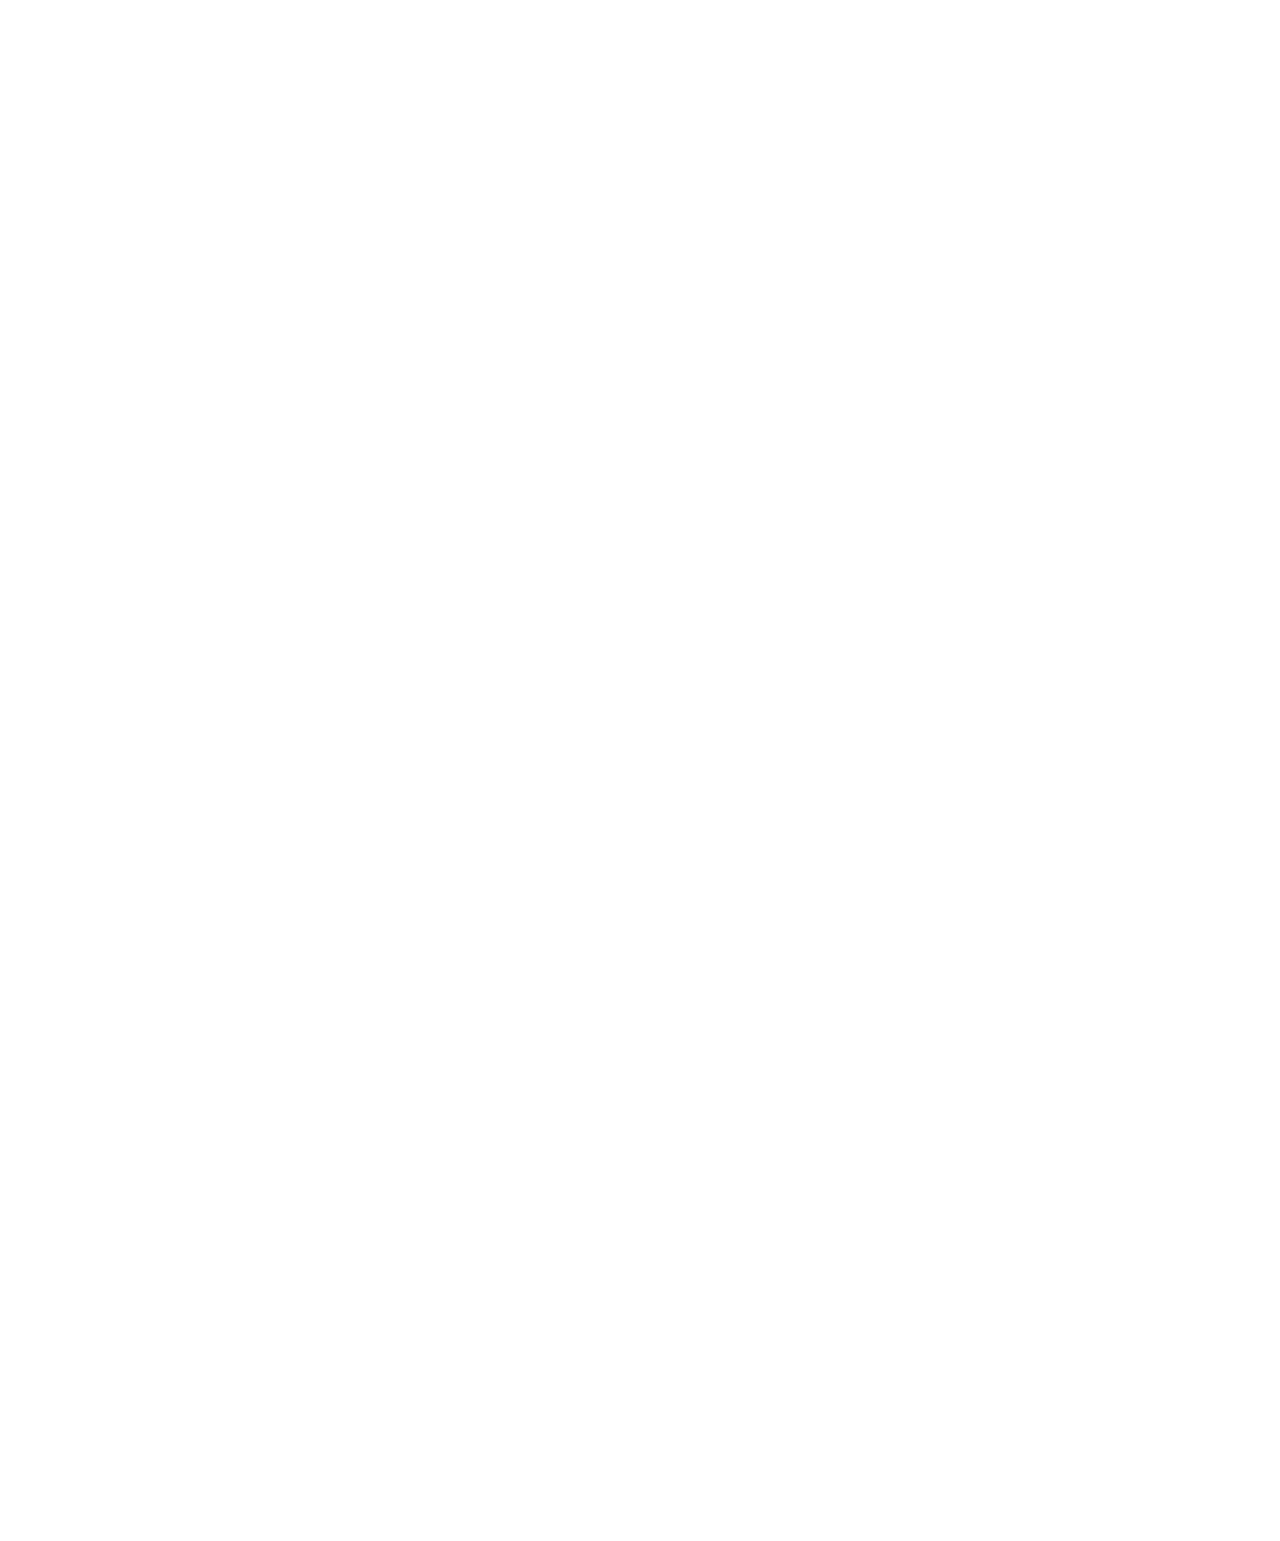
==== commit b414bec3: "Site updated: 2018-02-02 16:18:58" ====
--- a/index.html
+++ b/index.html
@@ -1,630 +1,350 @@
 <!DOCTYPE html>
-
-
-
-  
-
-
-<html class="theme-next pisces use-motion" lang="zh-Hans">
+<!--[if lte IE 8 ]>
+<html class="ie" xmlns="http://www.w3.org/1999/xhtml" xml:lang="en-US" lang="en-US">
+<![endif]-->
+<!--[if (gte IE 9)|!(IE)]><!-->
+<!--
+***************  *      *     *
+      8          *    *       *
+      8          *  *         *
+      8          **           *
+      8          *  *         *
+      8          *    *       *
+      8          *      *     *
+      8          *        *   ***********    -----Theme By Kieran(http://go.kieran.top)
+-->
+<html xmlns="http://www.w3.org/1999/xhtml" xml:lang="en-US" lang="en-US">
+<!--<![endif]-->
+
 <head>
-  <meta charset="UTF-8"/>
-<meta http-equiv="X-UA-Compatible" content="IE=edge" />
-<meta name="viewport" content="width=device-width, initial-scale=1, maximum-scale=1"/>
-<meta name="theme-color" content="#222">
-
-
-
-
-
-
-
-
-
-<meta http-equiv="Cache-Control" content="no-transform" />
-<meta http-equiv="Cache-Control" content="no-siteapp" />
-
-
-
-
-
-
-
-
-
-
-
-
-
-
-
-
-  
-  
-  <link href="/lib/fancybox/source/jquery.fancybox.css?v=2.1.5" rel="stylesheet" type="text/css" />
-
-
-
-
-
-
-
-<link href="/lib/font-awesome/css/font-awesome.min.css?v=4.6.2" rel="stylesheet" type="text/css" />
-
-<link href="/css/main.css?v=5.1.4" rel="stylesheet" type="text/css" />
-
-
-  <link rel="apple-touch-icon" sizes="180x180" href="/images/apple-touch-icon-next.png?v=5.1.4">
-
-
-  <link rel="icon" type="image/png" sizes="32x32" href="/images/favicon-32x32-next.png?v=5.1.4">
-
-
-  <link rel="icon" type="image/png" sizes="16x16" href="/images/favicon-16x16-next.png?v=5.1.4">
-
-
-  <link rel="mask-icon" href="/images/logo.svg?v=5.1.4" color="#222">
-
-
-
-
-
-  <meta name="keywords" content="Hexo, NexT" />
-
-
-
-
-
-
-
-
-
-
-<meta name="description" content="寄蜉蝣于天地 渺沧海之一粟">
-<meta property="og:type" content="website">
-<meta property="og:title" content="Hexo">
-<meta property="og:url" content="https://zomflo.github.io/index.html">
-<meta property="og:site_name" content="Hexo">
-<meta property="og:description" content="寄蜉蝣于天地 渺沧海之一粟">
-<meta property="og:locale" content="zh-Hans">
-<meta name="twitter:card" content="summary">
-<meta name="twitter:title" content="Hexo">
-<meta name="twitter:description" content="寄蜉蝣于天地 渺沧海之一粟">
-
-
-
-<script type="text/javascript" id="hexo.configurations">
-  var NexT = window.NexT || {};
-  var CONFIG = {
-    root: '/',
-    scheme: 'Pisces',
-    version: '5.1.4',
-    sidebar: {"position":"left","display":"post","offset":12,"b2t":false,"scrollpercent":false,"onmobile":false},
-    fancybox: true,
-    tabs: true,
-    motion: {"enable":true,"async":false,"transition":{"post_block":"fadeIn","post_header":"slideDownIn","post_body":"slideDownIn","coll_header":"slideLeftIn","sidebar":"slideUpIn"}},
-    duoshuo: {
-      userId: '0',
-      author: '博主'
-    },
-    algolia: {
-      applicationID: '',
-      apiKey: '',
-      indexName: '',
-      hits: {"per_page":10},
-      labels: {"input_placeholder":"Search for Posts","hits_empty":"We didn't find any results for the search: ${query}","hits_stats":"${hits} results found in ${time} ms"}
-    }
-  };
-</script>
-
-
-
-  <link rel="canonical" href="https://zomflo.github.io/"/>
-
-
-
-
-
   <title>Hexo</title>
-  
-
-
-
-
-
-
-
-
-</head>
-
-<body itemscope itemtype="http://schema.org/WebPage" lang="zh-Hans">
-
-  
-  
+  <!-- Meta data -->
+    <meta http-equiv="Content-Type" content="text/html" charset="UTF-8" >
+    <meta http-equiv="X-UA-Compatible" content="IE=edge"/>
+    <meta name="viewport" content="width=device-width, initial-scale=1.0" />
+    <meta name="generator" content="Hexo">
+    <meta name="author" content="Misaki">
+    <meta name="description" content="" />
+    <meta name="keywords" content="" />
+
+    <!-- Favicon, (keep icon in root folder) -->
+    <link rel="Shortcut Icon" href="/img/favicon.ico" type="image/ico">
+
+    <link rel="alternate" href="/atom.xml" title="Hexo" type="application/atom+xml">
+    <link rel="stylesheet" href="/css/all.css" media="screen" type="text/css">
     
-  
-
-  <div class="container sidebar-position-left 
-  page-home">
-    <div class="headband"></div>
-
-    <header id="header" class="header" itemscope itemtype="http://schema.org/WPHeader">
-      <div class="header-inner"><div class="site-brand-wrapper">
-  <div class="site-meta ">
+    <link rel="stylesheet" href="/highlightjs/vs.css" type="text/css">
     
 
-    <div class="custom-logo-site-title">
-      <a href="/"  class="brand" rel="start">
-        <span class="logo-line-before"><i></i></span>
-        <span class="site-title">Hexo</span>
-        <span class="logo-line-after"><i></i></span>
-      </a>
-    </div>
-      
-        <p class="site-subtitle"></p>
-      
-  </div>
-
-  <div class="site-nav-toggle">
-    <button>
-      <span class="btn-bar"></span>
-      <span class="btn-bar"></span>
-      <span class="btn-bar"></span>
-    </button>
-  </div>
-</div>
-
-<nav class="site-nav">
-  
-
-  
-    <ul id="menu" class="menu">
-      
-        
-        <li class="menu-item menu-item-home">
-          <a href="/" rel="section">
-            
-              <i class="menu-item-icon fa fa-fw fa-home"></i> <br />
-            
-            首页
-          </a>
-        </li>
-      
-        
-        <li class="menu-item menu-item-archives">
-          <a href="/archives/" rel="section">
-            
-              <i class="menu-item-icon fa fa-fw fa-archive"></i> <br />
-            
-            归档
-          </a>
-        </li>
-      
-
-      
-    </ul>
-  
-
-  
-</nav>
-
-
-
- </div>
-    </header>
-
-    <main id="main" class="main">
-      <div class="main-inner">
-        <div class="content-wrap">
-          <div id="content" class="content">
-            
-  <section id="posts" class="posts-expand">
-    
-      
-
-  
+    <!--[if IE 8]>
+    <link rel="stylesheet" type="text/css" href="/css/ie8.css" />
+    <![endif]-->
+
+    <!-- jQuery | Load our jQuery, with an alternative source fallback to a local version if request is unavailable -->
+    <script src="/js/jquery-1.11.1.min.js"></script>
+    <script>window.jQuery || document.write('<script src="js/jquery-1.11.1.min.js"><\/script>')</script>
+
+    <!-- Load these in the <head> for quicker IE8+ load times -->
+    <!-- HTML5 shim and Respond.js IE8 support of HTML5 elements and media queries -->
+    <!--[if lt IE 9]>
+    <script src="/js/html5shiv.min.js"></script>
+    <script src="/js/respond.min.js"></script>
+    <![endif]-->
 
   
   
   
 
-  <article class="post post-type-normal" itemscope itemtype="http://schema.org/Article">
-  
-  
-  
-  <div class="post-block">
-    <link itemprop="mainEntityOfPage" href="https://zomflo.github.io/2018/01/31/hello-world/">
-
-    <span hidden itemprop="author" itemscope itemtype="http://schema.org/Person">
-      <meta itemprop="name" content="Misaki">
-      <meta itemprop="description" content="">
-      <meta itemprop="image" content="/img/avatar.png">
-    </span>
-
-    <span hidden itemprop="publisher" itemscope itemtype="http://schema.org/Organization">
-      <meta itemprop="name" content="Hexo">
-    </span>
-
+  <style>.col-md-8.col-md-offset-2.opening-statement img{display:none;}</style>
+</head>
+
+<!--
+<body class="home-template">
+-->
+<body id="index" class="lightnav animsition">
+
+      <!-- ============================ Off-canvas navigation =========================== -->
+
+    <div class="sb-slidebar sb-right sb-style-overlay sb-momentum-scrolling">
+        <div class="sb-close" aria-label="Close Menu" aria-hidden="true">
+            <img src="/img/close.png" alt="Close"/>
+        </div>
+        <!-- Lists in Slidebars -->
+        <ul class="sb-menu">
+            <li><a href="/" class="animsition-link" title="Home">Home</a></li>
+            <li><a href="/archives" class="animsition-link" title="archive">archives</a></li>
+            <!-- Dropdown Menu -->
+			 
+            <li>
+                <a class="sb-toggle-submenu">Works<span class="sb-caret"></span></a>
+                <ul class="sb-submenu">
+                    
+                        <li><a href="/" target="_BLANK" class="animsition-link">AAA</a></li>
+                    
+                        <li><a href="/atom.xml" target="_BLANK" class="animsition-link">BBB</a></li>
+                    
+                </ul>
+            </li>
+            
+            
+            
+            <li>
+                <a class="sb-toggle-submenu">Links<span class="sb-caret"></span></a>
+                <ul class="sb-submenu">
+                    
+                    <li><a href="http://go.kieran.top/" class="animsition-link">Kieran</a></li>
+                    
+                    <li><a href="http://domain.com/" class="animsition-link">Name</a></li>
+                    
+                </ul>
+            </li>
+            
+        </ul>
+        <!-- Lists in Slidebars -->
+        <ul class="sb-menu secondary">
+            <li><a href="/about.html" class="animsition-link" title="about">About</a></li>
+            <li><a href="/atom.xml" class="animsition-link" title="rss">RSS</a></li>
+        </ul>
+    </div>
     
-      <header class="post-header">
-
+    <!-- ============================ END Off-canvas navigation =========================== -->
+
+    <!-- ============================ #sb-site Main Page Wrapper =========================== -->
+
+    <div id="sb-site">
+        <!-- #sb-site - All page content should be contained within this id, except the off-canvas navigation itself -->
+
+        <!-- ============================ Header & Logo bar =========================== -->
+
+        <div id="navigation" class="navbar navbar-fixed-top">
+            <div class="navbar-inner">
+                <div class="container">
+                    <!-- Nav logo -->
+                    <div class="logo">
+                        <a href="/" title="Logo" class="animsition-link">
+                         <img src="/img/logo.png" alt="Logo" width="35px;"/> 
+                        </a>
+                    </div>
+                    <!-- // Nav logo -->
+                    <!-- Info-bar -->
+                    <nav>
+                        <ul class="nav">
+                            <li><a href="/" class="animsition-link">Hexo</a></li>
+                            <li class="nolink"><span>Always </span>Creative.</li>
+                            
+                            <li><a href="https://github.com/" title="Github" target="_blank"><i class="icon-github"></i></a></li>
+                            
+                            
+                            <li><a href="https://twitter.com/" title="Twitter" target="_blank"><i class="icon-twitter"></i></a></li>
+                            
+                            
+                            <li><a href="https://www.facebook.com/" title="Facebook" target="_blank"><i class="icon-facebook"></i></a></li>
+                            
+                            
+                            <li><a href="https://google.com/" title="Google-Plus" target="_blank"><i class="icon-google-plus"></i></a></li>
+                            
+                            
+                            <li><a href="http://weibo.com/" title="Sina-Weibo" target="_blank"><i class="icon-sina-weibo"></i></a></li>
+                            
+                            <li class="nolink"><span>Welcome!</span></li>
+                        </ul>
+                    </nav>
+                    <!--// Info-bar -->
+                </div>
+                <!-- // .container -->
+                <div class="learnmore sb-toggle-right">More</div>
+                <button type="button" class="navbar-toggle menu-icon sb-toggle-right" title="More">
+                <span class="sr-only">Toggle navigation</span>
+                <span class="icon-bar before"></span>
+                <span class="icon-bar main"></span>
+                <span class="icon-bar after"></span>
+                </button>
+            </div>
+            <!-- // .navbar-inner -->
+        </div>
+
+        <!-- ============================ Header & Logo bar =========================== -->
+
+
+      <!-- ============================ Hero Image =========================== -->
+
+<section id="hero" class="scrollme">
+    <div class="container-fluid element-img" style="background: url(/img/bg_img.jpg) no-repeat center center fixed;background-size: cover">
+        <div class="row">
+            <div class="col-xs-12 col-sm-8 col-sm-offset-2 col-md-8 col-md-offset-2 vertical-align cover boost text-center">
+                <div class="center-me animateme" data-when="exit" data-from="0" data-to="0.6" data-opacity="0" data-translatey="100">
+                    <div>
+                        
+                        <h2>YOU'VE MADE A <span>BRAVE</span> DECISION, WELCOME.</h2>
+                        <p></p>
+                        
+                        <h2></h2>
+                        <p>每一个不曾起舞的日子都是对生命的辜负。</p>
+                        
+
+                    </div>
+                </div>
+            </div>
+            <!-- // .col-md-12 -->
+        </div>
+        <div class="herofade beige-dk"></div>
+    </div>
+</section>
+
+<!-- Height spacing helper -->
+<div class="heightblock"></div>
+<!-- // End height spacing helper -->
+
+<!-- ============================ END Hero Image =========================== -->
+<!-- ============================ Content =========================== -->
+
+<section id="intro">
+    <div class="container">
         
+        <div class="row">
+            <div class="col-md-8 col-md-offset-2 opening-statement">
+                <div class="col-md-4">
+                    <h3><a href="/2018/01/31/hello-world/">Hello World</a></h3>
+                    <span>
+                        <span class="post-meta">
+      <time datetime="2018-01-31T07:38:17.450Z" itemprop="datePublished">
+          2018-01-31
+      </time>
+    
+</span>
+                    </span>
+                </div>
+                <div class="col-md-8">
+                    <p class="index-excerpt">
+                      
+                        Welcome to Hexo! This is your very first post. Check documentation for more info. If you get any problems when using Hexo, you can find the answer in troubleshooting or you can ask me on GitHub.
+Quick StartCreate a new p
+                      
+                    </p>
+                    
+                    <p class="pull-right readMore">
+                        <a href="/2018/01/31/hello-world/">Read More...</a>
+                    </p>
+                    
+                </div>
+                <div class="clearfix"></div>
+                <hr class="nogutter">
+            </div>
+        </div>
         
-          <h1 class="post-title" itemprop="name headline">
-                
-                <a class="post-title-link" href="/2018/01/31/hello-world/" itemprop="url">Hello World</a></h1>
-        
-
-        <div class="post-meta">
-          <span class="post-time">
-            
-              <span class="post-meta-item-icon">
-                <i class="fa fa-calendar-o"></i>
-              </span>
-              
-                <span class="post-meta-item-text">发表于</span>
-              
-              <time title="创建于" itemprop="dateCreated datePublished" datetime="2018-01-31T15:38:17+08:00">
-                2018-01-31
-              </time>
-            
-
-            
-
-            
-          </span>
-
-          
-
-          
-            
-          
-
+        <nav class="pagination" role="pagination">
           
           
-
-          
-
-          
-
-          
-
-        </div>
-      </header>
-    
-
-    
-    
-    
-    <div class="post-body" itemprop="articleBody">
+        </nav>
+    </div>
+</section>
+<section id="statement">
+    <div class="container text-center wow fadeInUp" data-wow-delay="0.5s">
+        <div class="row">
+            <p>虽然还没想好写点什么，但是总觉得这里放句话比较和谐。</p>
+        </div>
+    </div>
+</section>
+<!-- ============================ END Content =========================== -->
 
       
-      
-
-      
-        
-          
-            <p>Welcome to <a href="https://hexo.io/" target="_blank" rel="noopener">Hexo</a>! This is your very first post. Check <a href="https://hexo.io/docs/" target="_blank" rel="noopener">documentation</a> for more info. If you get any problems when using Hexo, you can find the answer in <a href="https://hexo.io/docs/troubleshooting.html" target="_blank" rel="noopener">troubleshooting</a> or you can ask me on <a href="https://github.com/hexojs/hexo/issues" target="_blank" rel="noopener">GitHub</a>.</p>
-<h2 id="Quick-Start"><a href="#Quick-Start" class="headerlink" title="Quick Start"></a>Quick Start</h2><h3 id="Create-a-new-post"><a href="#Create-a-new-post" class="headerlink" title="Create a new post"></a>Create a new post</h3><figure class="highlight bash"><table><tr><td class="gutter"><pre><span class="line">1</span><br></pre></td><td class="code"><pre><span class="line">$ hexo new <span class="string">"My New Post"</span></span><br></pre></td></tr></table></figure>
-<p>More info: <a href="https://hexo.io/docs/writing.html" target="_blank" rel="noopener">Writing</a></p>
-<h3 id="Run-server"><a href="#Run-server" class="headerlink" title="Run server"></a>Run server</h3><figure class="highlight bash"><table><tr><td class="gutter"><pre><span class="line">1</span><br></pre></td><td class="code"><pre><span class="line">$ hexo server</span><br></pre></td></tr></table></figure>
-<p>More info: <a href="https://hexo.io/docs/server.html" target="_blank" rel="noopener">Server</a></p>
-<h3 id="Generate-static-files"><a href="#Generate-static-files" class="headerlink" title="Generate static files"></a>Generate static files</h3><figure class="highlight bash"><table><tr><td class="gutter"><pre><span class="line">1</span><br></pre></td><td class="code"><pre><span class="line">$ hexo generate</span><br></pre></td></tr></table></figure>
-<p>More info: <a href="https://hexo.io/docs/generating.html" target="_blank" rel="noopener">Generating</a></p>
-<h3 id="Deploy-to-remote-sites"><a href="#Deploy-to-remote-sites" class="headerlink" title="Deploy to remote sites"></a>Deploy to remote sites</h3><figure class="highlight bash"><table><tr><td class="gutter"><pre><span class="line">1</span><br></pre></td><td class="code"><pre><span class="line">$ hexo deploy</span><br></pre></td></tr></table></figure>
-<p>More info: <a href="https://hexo.io/docs/deployment.html" target="_blank" rel="noopener">Deployment</a></p>
-
-          
-        
-      
-    </div>
-    
-    
-    
-
-    
-
-    
-
-    
-
-    <footer class="post-footer">
-      
-
-      
-
-      
-
-      
-      
-        <div class="post-eof"></div>
-      
-    </footer>
-  </div>
-  
-  
-  
-  </article>
-
-
-    
-  </section>
-
-  
-
-
-          </div>
-          
-
-
-          
-
-        </div>
-        
-          
-  
-  <div class="sidebar-toggle">
-    <div class="sidebar-toggle-line-wrap">
-      <span class="sidebar-toggle-line sidebar-toggle-line-first"></span>
-      <span class="sidebar-toggle-line sidebar-toggle-line-middle"></span>
-      <span class="sidebar-toggle-line sidebar-toggle-line-last"></span>
-    </div>
-  </div>
-
-  <aside id="sidebar" class="sidebar">
-    
-    <div class="sidebar-inner">
-
-      
-
-      
-
-      <section class="site-overview-wrap sidebar-panel sidebar-panel-active">
-        <div class="site-overview">
-          <div class="site-author motion-element" itemprop="author" itemscope itemtype="http://schema.org/Person">
-            
-              <img class="site-author-image" itemprop="image"
-                src="/img/avatar.png"
-                alt="Misaki" />
-            
-              <p class="site-author-name" itemprop="name">Misaki</p>
-              <p class="site-description motion-element" itemprop="description">寄蜉蝣于天地 渺沧海之一粟</p>
-          </div>
-
-          <nav class="site-state motion-element">
-
-            
-              <div class="site-state-item site-state-posts">
-              
-                <a href="/archives/">
-              
-                  <span class="site-state-item-count">1</span>
-                  <span class="site-state-item-name">日志</span>
-                </a>
-              </div>
-            
-
-            
-
-            
-
-          </nav>
-
-          
-
-          
-
-          
-          
-
-          
-          
-
-          
-
-        </div>
-      </section>
-
-      
-
-      
-
-    </div>
-  </aside>
-
-
-        
-      </div>
-    </main>
-
-    <footer id="footer" class="footer">
-      <div class="footer-inner">
-        <div class="copyright">&copy; <span itemprop="copyrightYear">2018</span>
-  <span class="with-love">
-    <i class="fa fa-user"></i>
-  </span>
-  <span class="author" itemprop="copyrightHolder">Misaki</span>
-
-  
-</div>
-
-
-  <div class="powered-by">由 <a class="theme-link" target="_blank" href="https://hexo.io">Hexo</a> 强力驱动</div>
-
-
-
-  <span class="post-meta-divider">|</span>
-
-
-
-  <div class="theme-info">主题 &mdash; <a class="theme-link" target="_blank" href="https://github.com/iissnan/hexo-theme-next">NexT.Pisces</a> v5.1.4</div>
-
-
-
-
-        
-
-
-
-
-
-
-
-        
-      </div>
-    </footer>
-
-    
-      <div class="back-to-top">
-        <i class="fa fa-arrow-up"></i>
-        
-      </div>
-    
-
-    
-
-  </div>
-
-  
-
+<!-- ============================ Footer =========================== -->
+
+<footer>
+    <div class="container">
+            <div class="copy">
+                <p>
+                    &copy; 2014<script>new Date().getFullYear()>2010&&document.write("-"+new Date().getFullYear());</script>, Content By Misaki. All Rights Reserved.
+                </p>
+                <p>Theme By <a href="//go.kieran.top" style="color: #767D84">Kieran</a></p>
+            </div>
+            <div class="social">
+                <ul>
+                    
+                    <li><a href="https://github.com/" title="Github" target="_blank"><i class="icon-github"></i></a>&nbsp;</li>
+                    
+                    
+                    <li><a href="https://twitter.com/" title="Twitter" target="_blank"><i class="icon-twitter"></i></a>&nbsp;</li>
+                    
+                    
+                    <li><a href="https://www.facebook.com/" title="Facebook" target="_blank"><i class="icon-facebook"></i></a>&nbsp;</li>
+                    
+                    
+                    <li><a href="https://google.com/" title="Google-Plus" target="_blank"><i class="icon-google-plus"></i></a>&nbsp;</li>
+                    
+                    
+                    <li><a href="http://weibo.com/" title="Sina-Weibo" target="_blank"><i class="icon-sina-weibo"></i></a>&nbsp;</li>
+                    
+                </ul>
+            </div>
+            <div class="clearfix"> </div>
+        </div>
+</footer>
+
+<!-- ============================ END Footer =========================== -->
+      <!-- Load our scripts -->
+<!-- Resizable 'on-demand' full-height hero -->
 <script type="text/javascript">
-  if (Object.prototype.toString.call(window.Promise) !== '[object Function]') {
-    window.Promise = null;
+    var resizeHero = function () {
+        var hero = $(".cover,.heightblock"),
+            window1 = $(window);
+        hero.css({
+            "height": window1.height()
+        });
+    };
+
+    resizeHero();
+
+    $(window).resize(function () {
+        resizeHero();
+    });
+</script>
+<script src="/js/plugins.min.js"></script><!-- Bootstrap core and concatenated plugins always load here -->
+<script src="/js/jquery.flexslider-min.js"></script><!-- Flexslider plugin -->
+<script src="/js/scripts.js"></script><!-- Theme scripts -->
+
+
+<link rel="stylesheet" href="/fancybox/jquery.fancybox.css" media="screen" type="text/css">
+<script src="/fancybox/jquery.fancybox.pack.js"></script>
+<script type="text/javascript">
+$('#intro').find('img').each(function(){
+  var alt = this.alt;
+
+  if (alt){
+    $(this).after('<span class="caption" style="display:none">' + alt + '</span>');
   }
+
+  $(this).wrap('<a href="' + this.src + '" title="' + alt + '" class="fancybox" rel="gallery" />');
+});
+(function($){
+  $('.fancybox').fancybox();
+})(jQuery);
 </script>
 
-
-
-
-
-
-
-
-
-  
-
-
-
-
-
-
-
-
-
-
-
-
-  
-  
-    <script type="text/javascript" src="/lib/jquery/index.js?v=2.1.3"></script>
-  
-
-  
-  
-    <script type="text/javascript" src="/lib/fastclick/lib/fastclick.min.js?v=1.0.6"></script>
-  
-
-  
-  
-    <script type="text/javascript" src="/lib/jquery_lazyload/jquery.lazyload.js?v=1.9.7"></script>
-  
-
-  
-  
-    <script type="text/javascript" src="/lib/velocity/velocity.min.js?v=1.2.1"></script>
-  
-
-  
-  
-    <script type="text/javascript" src="/lib/velocity/velocity.ui.min.js?v=1.2.1"></script>
-  
-
-  
-  
-    <script type="text/javascript" src="/lib/fancybox/source/jquery.fancybox.pack.js?v=2.1.5"></script>
-  
-
-
-  
-
-
-  <script type="text/javascript" src="/js/src/utils.js?v=5.1.4"></script>
-
-  <script type="text/javascript" src="/js/src/motion.js?v=5.1.4"></script>
-
-
-
-  
-  
-
-
-  <script type="text/javascript" src="/js/src/affix.js?v=5.1.4"></script>
-
-  <script type="text/javascript" src="/js/src/schemes/pisces.js?v=5.1.4"></script>
-
-
-
-  
-
-  
-
-
-  <script type="text/javascript" src="/js/src/bootstrap.js?v=5.1.4"></script>
-
-
-
-  
-
-
-  
-
-
-
-
-	
-
-
-
-
-
-  
-
-
-
-
-
-  
-
-
-
-
-
-
-
-
-
-
-
-
-  
-
-
-
-
-
-  
-
-  
-
-  
-
-  
-  
-
-  
-
-  
-
-  
+<!-- Initiate flexslider plugin -->
+<script type="text/javascript">
+    $(document).ready(function($) {
+      (function(){
+        console.log('font');
+        var getCss = function(path) {
+          var head = document.getElementsByTagName('head')[0];
+          link = document.createElement('link');
+          link.href = path;
+          link.rel = 'stylesheet';
+          link.type = 'text/css';
+          head.appendChild(link);
+        };
+        getCss('https://fonts.googleapis.com/css?family=Montserrat:400,700');
+        getCss('https://fonts.googleapis.com/css?family=Open+Sans:400,600');
+      })();
+      $('.flexslider').flexslider({
+        animation: "fade",
+        prevText: "",
+        nextText: "",
+        directionNav: true
+      });
+    });
+</script>
 
 </body>
 </html>
--- a/highlightjs/vs.css
+++ b/highlightjs/vs.css
@@ -0,0 +1,87 @@
+/*
+
+Visual Studio-like style based on original C# coloring by Jason Diamond <jason@diamond.name>
+
+*/
+pre code {
+  display: block; padding: 0.5em;
+}
+
+pre .comment,
+pre .annotation,
+pre .template_comment,
+pre .diff .header,
+pre .chunk,
+pre .apache .cbracket {
+  color: rgb(0, 128, 0);
+}
+
+pre .keyword,
+pre .id,
+pre .built_in,
+pre .smalltalk .class,
+pre .winutils,
+pre .bash .variable,
+pre .tex .command,
+pre .request,
+pre .status,
+pre .nginx .title,
+pre .xml .tag,
+pre .xml .tag .value {
+  color: rgb(0, 0, 255);
+}
+
+pre .string,
+pre .title,
+pre .parent,
+pre .tag .value,
+pre .rules .value,
+pre .rules .value .number,
+pre .ruby .symbol,
+pre .ruby .symbol .string,
+pre .aggregate,
+pre .template_tag,
+pre .django .variable,
+pre .addition,
+pre .flow,
+pre .stream,
+pre .apache .tag,
+pre .date,
+pre .tex .formula,
+pre .coffeescript .attribute {
+  color: rgb(163, 21, 21);
+}
+
+pre .ruby .string,
+pre .decorator,
+pre .filter .argument,
+pre .localvars,
+pre .array,
+pre .attr_selector,
+pre .pseudo,
+pre .pi,
+pre .doctype,
+pre .deletion,
+pre .envvar,
+pre .shebang,
+pre .preprocessor,
+pre .userType,
+pre .apache .sqbracket,
+pre .nginx .built_in,
+pre .tex .special,
+pre .prompt {
+  color: rgb(43, 145, 175);
+}
+
+pre .phpdoc,
+pre .javadoc,
+pre .xmlDocTag {
+  color: rgb(128, 128, 128);
+}
+
+pre .vhdl .typename { font-weight: bold; }
+pre .vhdl .string { color: #666666; }
+pre .vhdl .literal { color: rgb(163, 21, 21); }
+pre .vhdl .attribute { color: #00B0E8; }
+
+pre .xml .attribute { color: rgb(255, 0, 0); }
--- a/css/ie8.css
+++ b/css/ie8.css
@@ -0,0 +1,54 @@
+/* IE8 Template Styles & Fixes */
+
+/* Polyfill for full-scale background images in IE */
+#hero,
+#fallback,
+.element-img,
+#featured .featured-item,
+.overview-img,
+#page-header {
+	background-size: cover;
+	-ms-behavior: url(includes/backgroundsize.min.htc);
+	behavior: url(includes/backgroundsize.min.htc);
+}
+.wow {
+	visibility: visible !important;
+}
+
+#page-header {
+	width: 100%
+}
+
+html.sb-init.sb-active.sb-active-right,
+html.sb-init.sb-active.sb-active-right #featured a,
+html.sb-init.sb-active.sb-active-right ul.filters li p,
+html.sb-init.sb-active.sb-active-right #projects .projects .label-text h3 a {
+	cursor: default;
+}
+/* For further info on how to select rgba compatible values for IE8, see > http://css-tricks.com/rgba-browser-support/ */
+.navbar-inner.lightnav-alt,
+#blog-post .navbar-inner { 
+	background:transparent;
+	filter:progid:DXImageTransform.Microsoft.gradient(startColorstr=#E6FFFFFF,endColorstr=#E6FFFFFF); 
+	zoom: 1;
+}
+#featured a.meta {
+	background:transparent;
+	filter:progid:DXImageTransform.Microsoft.gradient(startColorstr=#80000000,endColorstr=#80000000); 
+	zoom: 1;
+	position: absolute;
+	top: 0;
+	bottom: 0;
+	left: 0;
+	right: 0;
+}
+#featured a.meta:hover {
+	background:transparent;
+	filter:progid:DXImageTransform.Microsoft.gradient(startColorstr=#B3000000,endColorstr=#B3000000); 
+	zoom: 1;
+}
+.map-cover {
+	background:transparent;
+	filter:progid:DXImageTransform.Microsoft.gradient(startColorstr=#B3131313,endColorstr=#B3131313); 
+	zoom: 1;
+}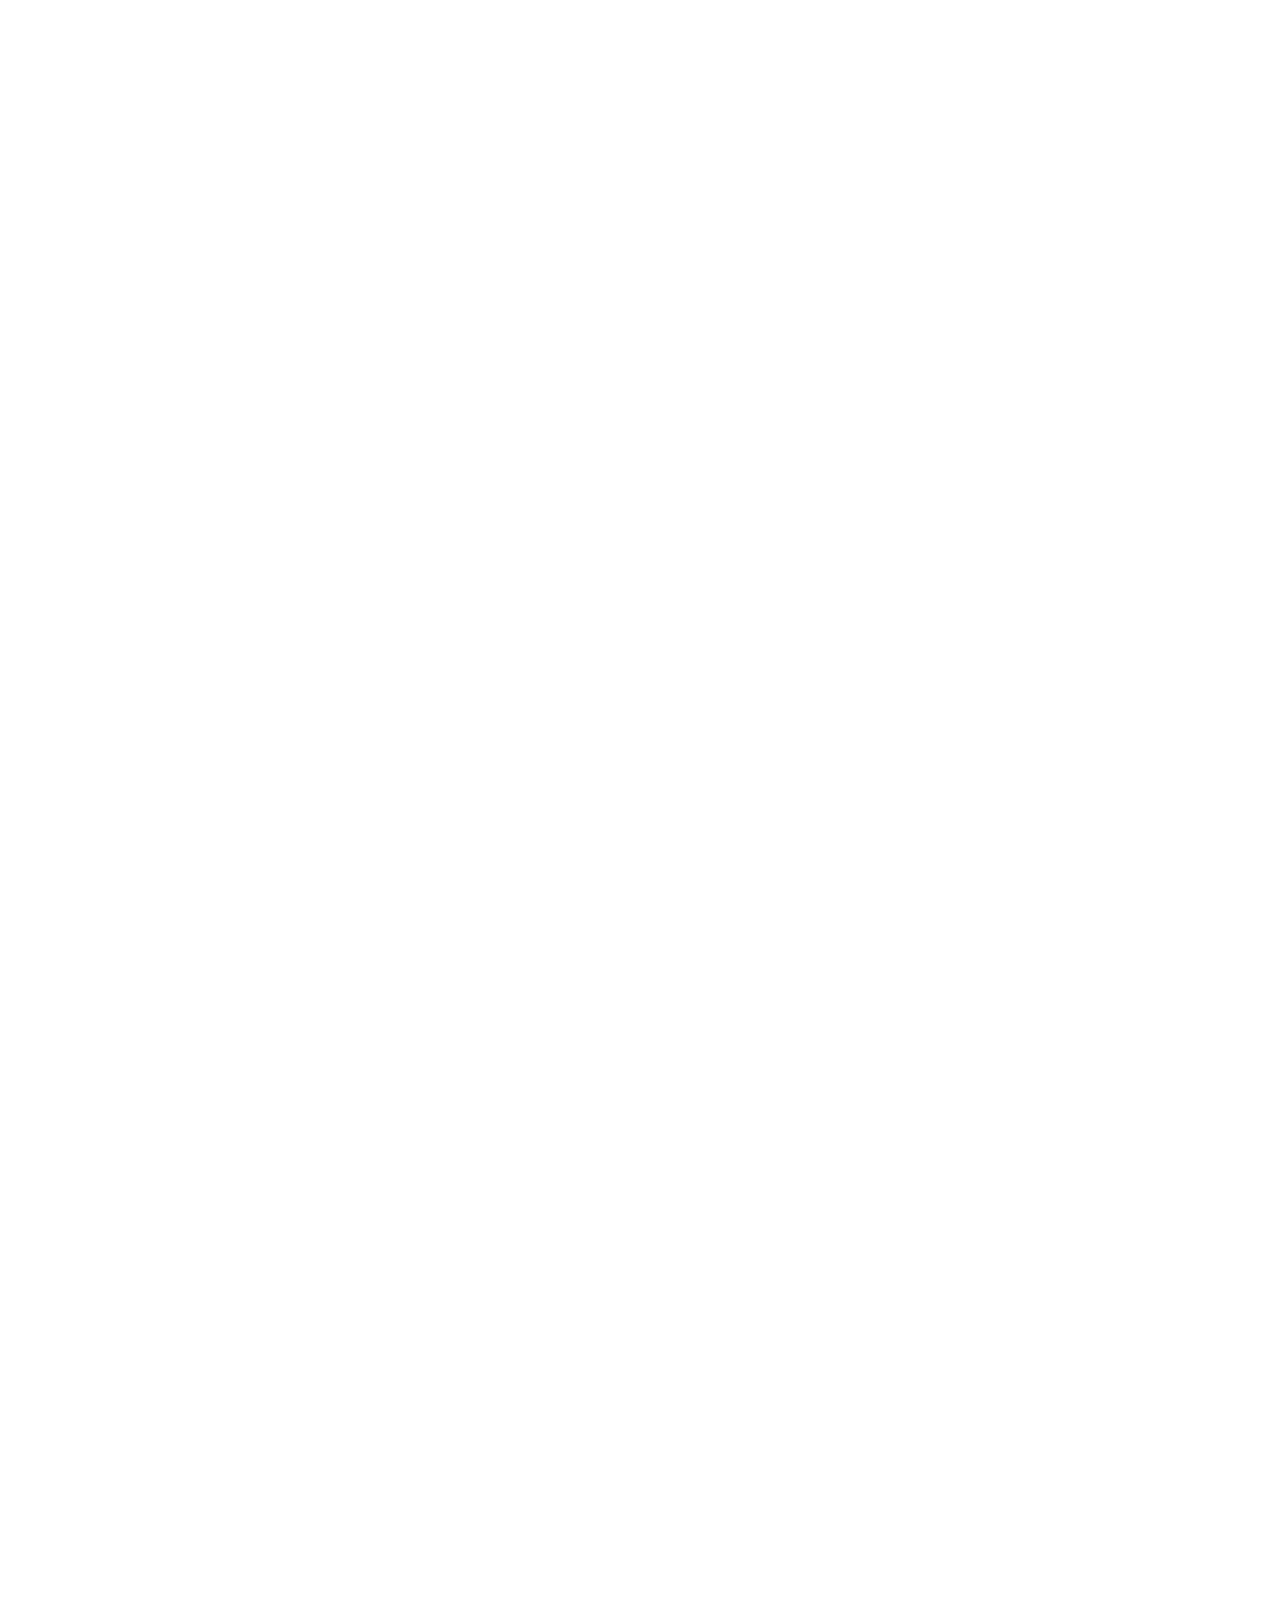
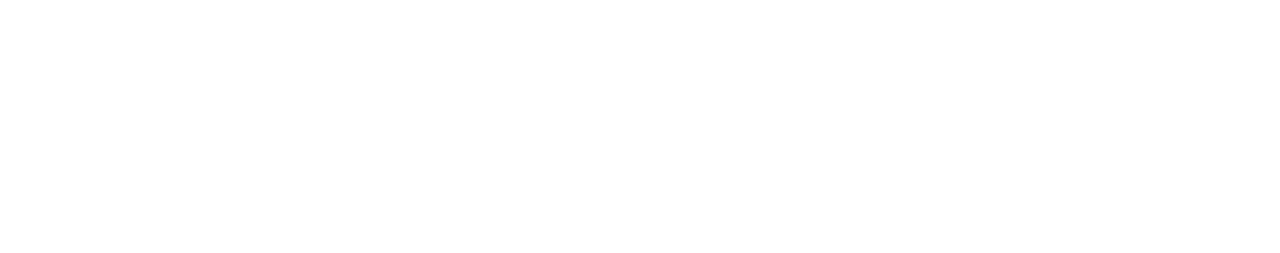
==== commit e39864b3: "Site updated: 2018-02-03 07:34:34" ====
--- a/index.html
+++ b/index.html
@@ -17,12 +17,12 @@
 <!--<![endif]-->
 
 <head>
-  <title>Hexo</title>
+  <title>Soulotus</title>
   <!-- Meta data -->
     <meta http-equiv="Content-Type" content="text/html" charset="UTF-8" >
     <meta http-equiv="X-UA-Compatible" content="IE=edge"/>
     <meta name="viewport" content="width=device-width, initial-scale=1.0" />
-    <meta name="generator" content="Hexo">
+    <meta name="generator" content="Soulotus">
     <meta name="author" content="Misaki">
     <meta name="description" content="" />
     <meta name="keywords" content="" />
@@ -30,7 +30,7 @@
     <!-- Favicon, (keep icon in root folder) -->
     <link rel="Shortcut Icon" href="/img/favicon.ico" type="image/ico">
 
-    <link rel="alternate" href="/atom.xml" title="Hexo" type="application/atom+xml">
+    <link rel="alternate" href="/atom.xml" title="Soulotus" type="application/atom+xml">
     <link rel="stylesheet" href="/css/all.css" media="screen" type="text/css">
     
     <link rel="stylesheet" href="/highlightjs/vs.css" type="text/css">
@@ -79,9 +79,9 @@
                 <a class="sb-toggle-submenu">Works<span class="sb-caret"></span></a>
                 <ul class="sb-submenu">
                     
-                        <li><a href="/" target="_BLANK" class="animsition-link">AAA</a></li>
-                    
-                        <li><a href="/atom.xml" target="_BLANK" class="animsition-link">BBB</a></li>
+                        <li><a href="/DreamIde" target="_BLANK" class="animsition-link">DreamIde</a></li>
+                    
+                        <li><a href="/atom.xml" target="_BLANK" class="animsition-link">More</a></li>
                     
                 </ul>
             </li>
@@ -129,7 +129,7 @@
                     <!-- Info-bar -->
                     <nav>
                         <ul class="nav">
-                            <li><a href="/" class="animsition-link">Hexo</a></li>
+                            <li><a href="/" class="animsition-link">Soulotus</a></li>
                             <li class="nolink"><span>Always </span>Creative.</li>
                             
                             <li><a href="https://github.com/" title="Github" target="_blank"><i class="icon-github"></i></a></li>
@@ -175,11 +175,11 @@
                 <div class="center-me animateme" data-when="exit" data-from="0" data-to="0.6" data-opacity="0" data-translatey="100">
                     <div>
                         
-                        <h2>YOU'VE MADE A <span>BRAVE</span> DECISION, WELCOME.</h2>
+                        <h2>梦若繁花。</h2>
                         <p></p>
                         
                         <h2></h2>
-                        <p>每一个不曾起舞的日子都是对生命的辜负。</p>
+                        <p>当繁花落尽 剩下的只是空无一人的期待</p>
                         
 
                     </div>
@@ -200,6 +200,43 @@
 
 <section id="intro">
     <div class="container">
+        
+        <div class="row">
+            <div class="col-md-8 col-md-offset-2 opening-statement">
+                <div class="col-md-4">
+                    <h3><a href="/2018/02/03/About DreamIde/"></a></h3>
+                    <span>
+                        <span class="post-meta">
+      <time datetime="2018-02-02T23:33:30.188Z" itemprop="datePublished">
+          2018-02-03
+      </time>
+    
+</span>
+                    </span>
+                </div>
+                <div class="col-md-8">
+                    <p class="index-excerpt">
+                      
+                        #About DreamIde
+
+Long long ago,I need an power Ide.
+But none of which is based on the Cloud.
+After two years preparation, I begin my development.
+To make it more smart,some AI technology is used in it.
+
+1printf(&quot;Hel
+                      
+                    </p>
+                    
+                    <p class="pull-right readMore">
+                        <a href="/2018/02/03/About DreamIde/">Read More...</a>
+                    </p>
+                    
+                </div>
+                <div class="clearfix"></div>
+                <hr class="nogutter">
+            </div>
+        </div>
         
         <div class="row">
             <div class="col-md-8 col-md-offset-2 opening-statement">
@@ -241,7 +278,7 @@
 <section id="statement">
     <div class="container text-center wow fadeInUp" data-wow-delay="0.5s">
         <div class="row">
-            <p>虽然还没想好写点什么，但是总觉得这里放句话比较和谐。</p>
+            <p>寄蜉蝣于天地 渺沧海之一粟</p>
         </div>
     </div>
 </section>
